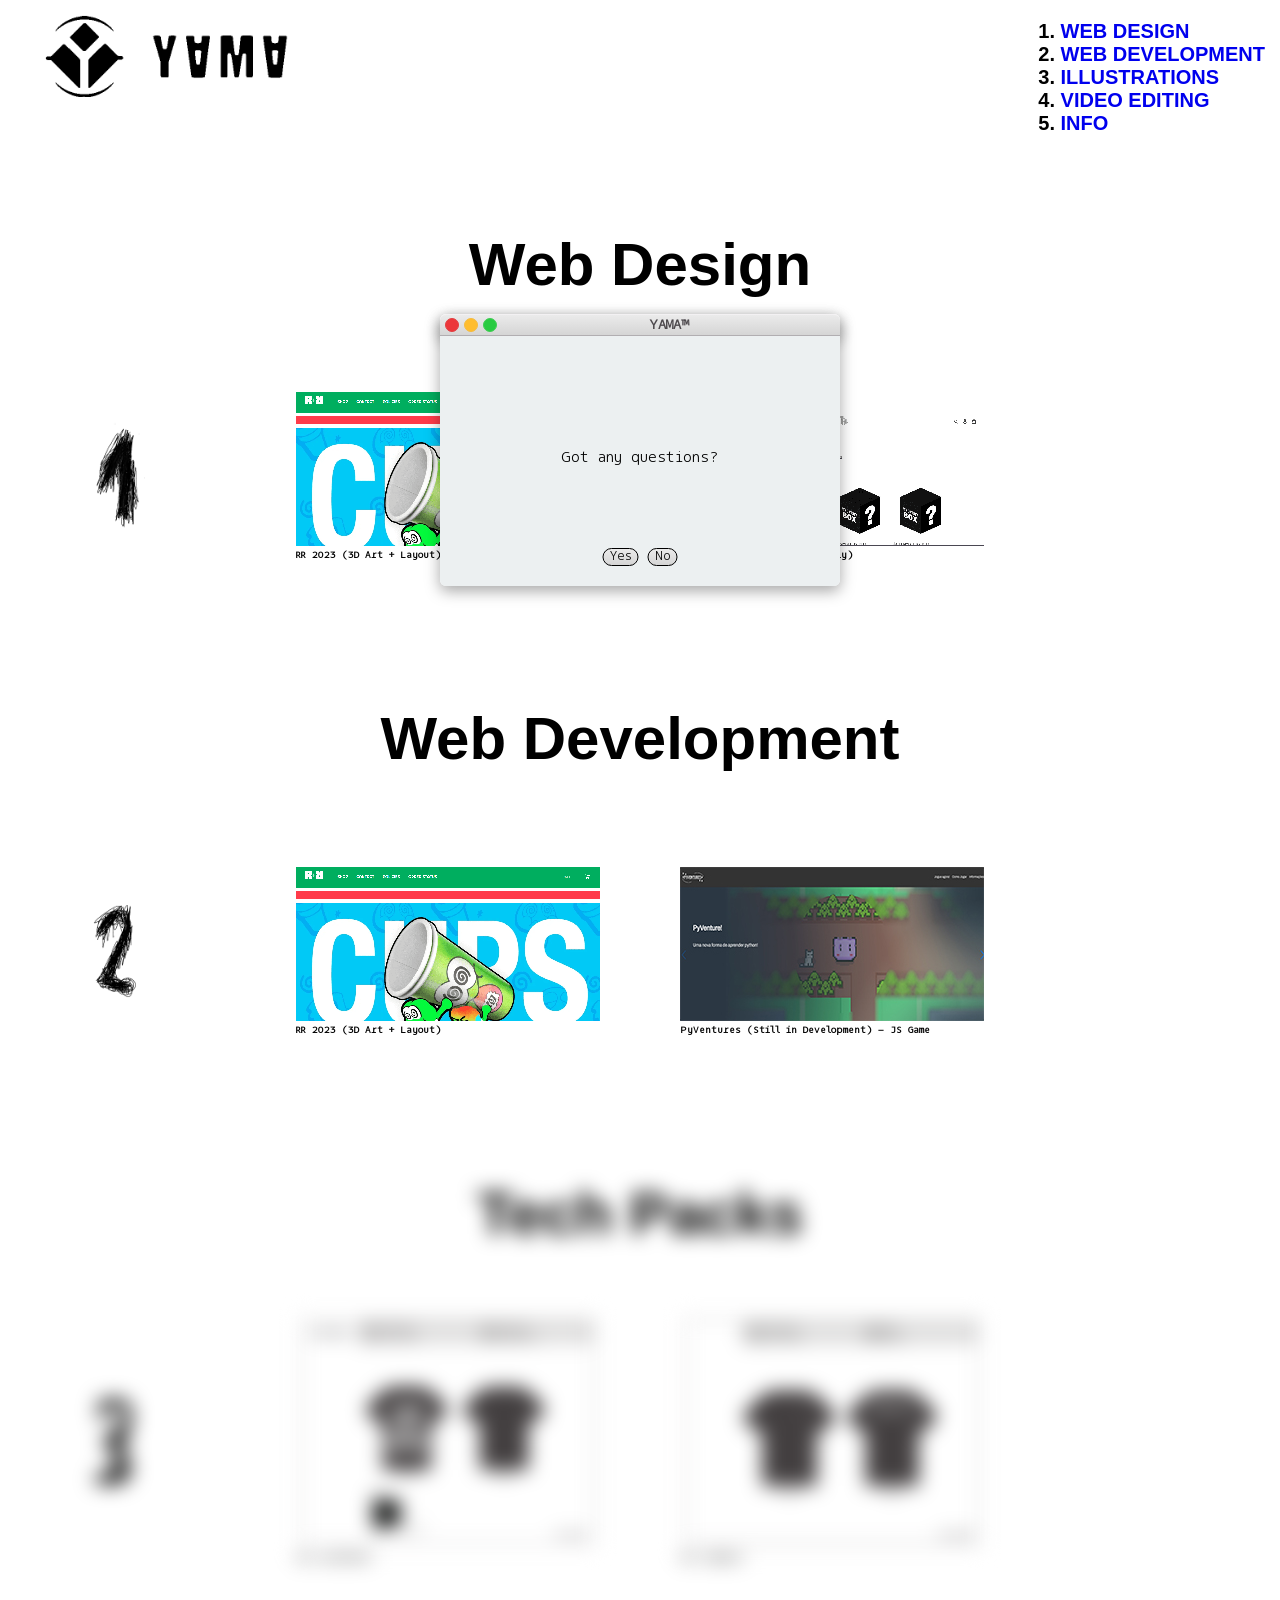
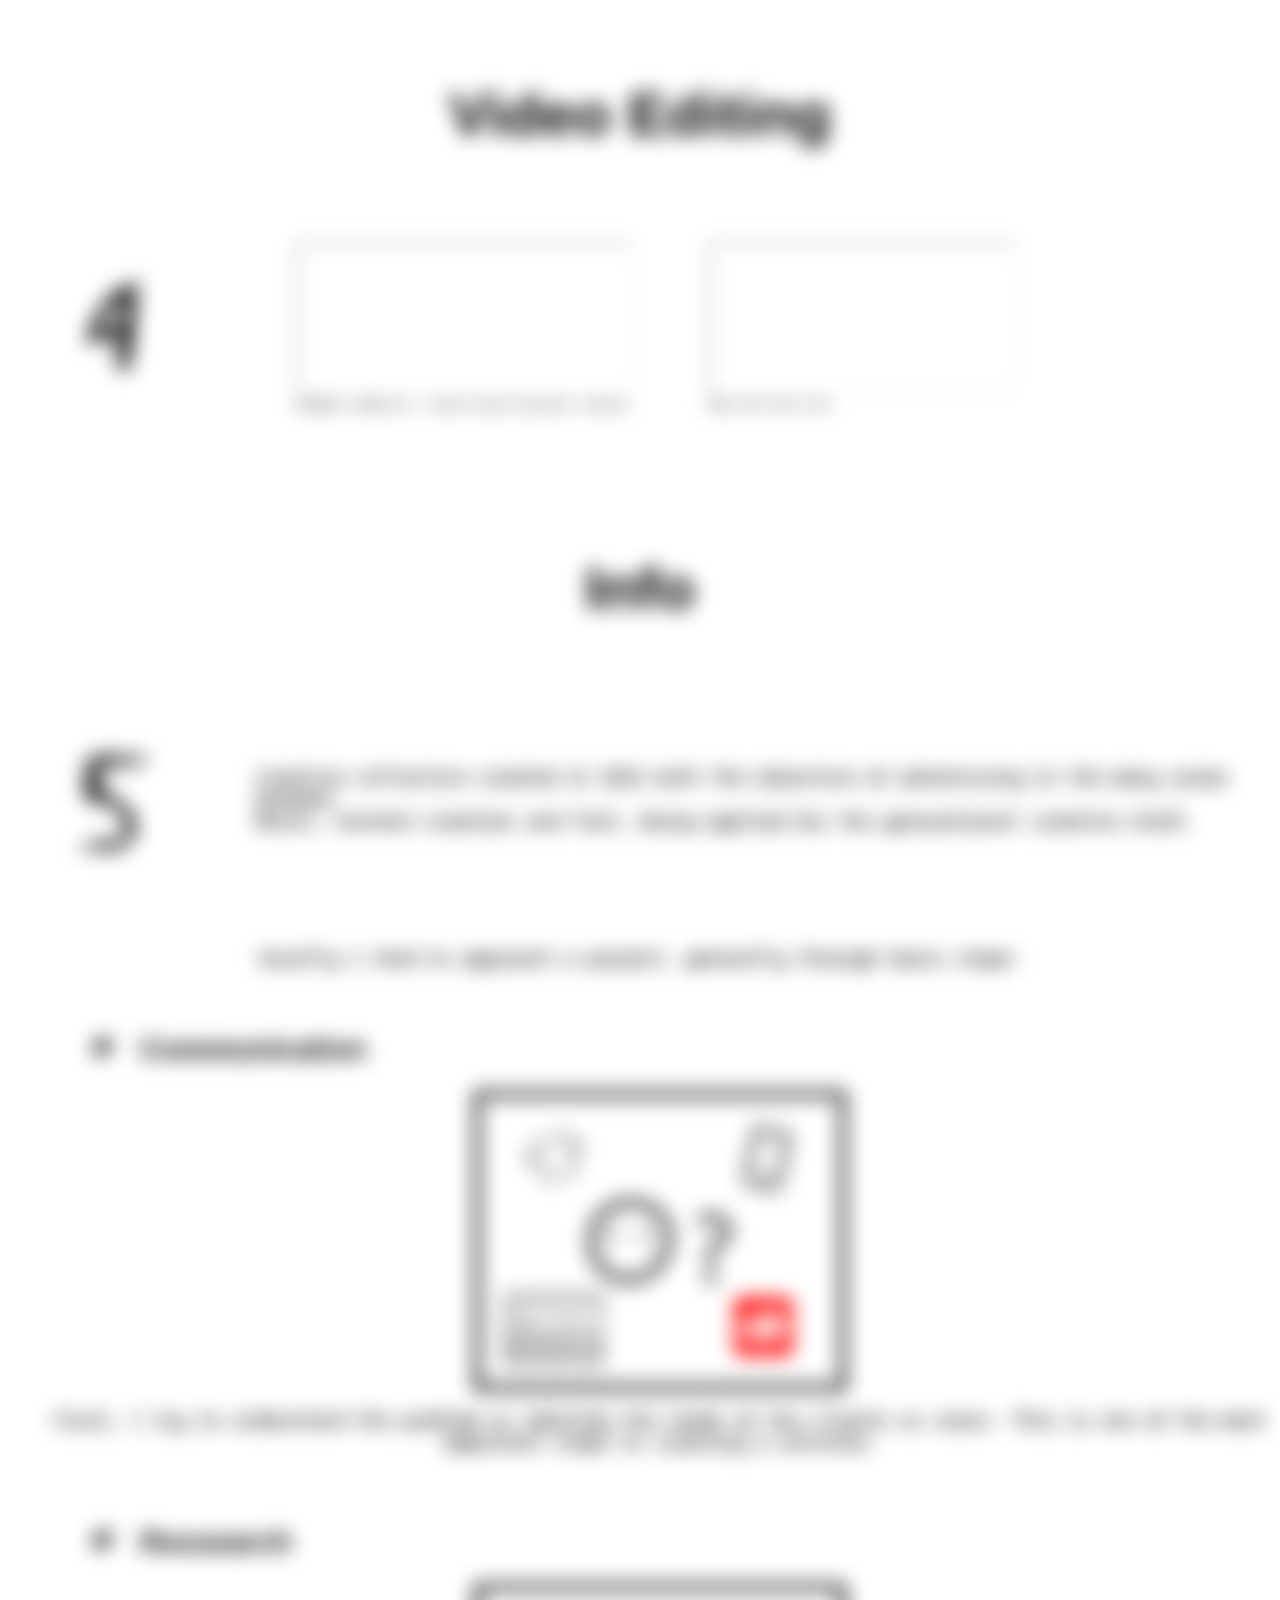
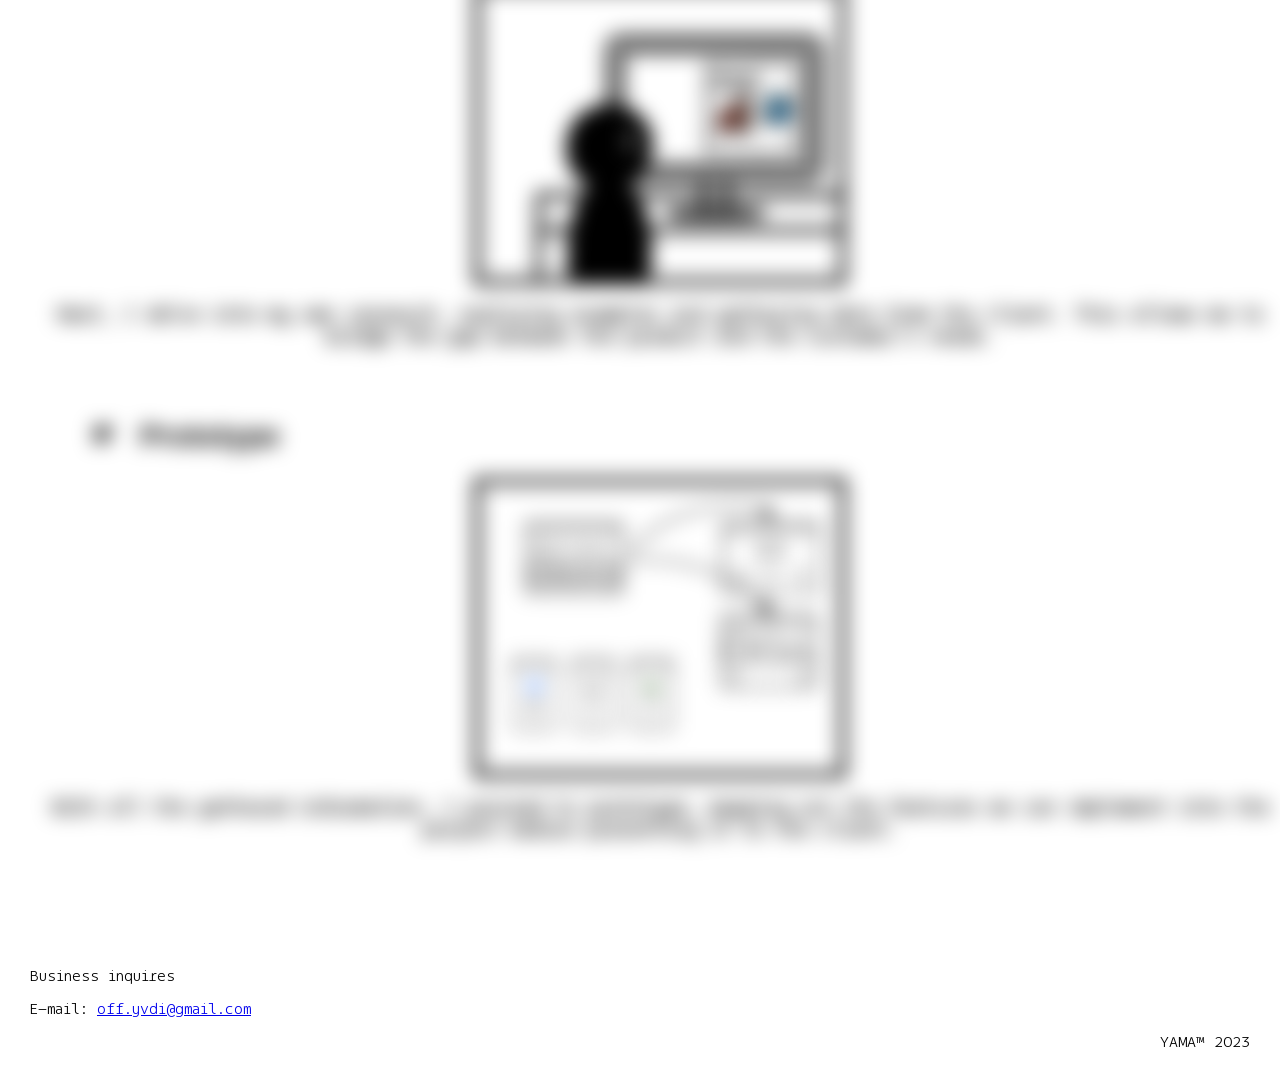
==== index.html @ f7debda3 "modified:   index.html" ====
<!DOCTYPE html>
<html lang="en">

<head>

    <meta charset="UTF-8">
    <meta name="viewport" content="width=device-width, initial-scale=1.0">
    <meta http-equiv="Content-Type" content="text/html; charset=utf-8">
    <title>YAMA™</title>
    <link rel="stylesheet" href="assets/css/style.css">
    <link rel="icon" href="assets/img/General/" type="image/x-icon">

</head>

<body>

    <header>
        <div>
            <img class="logo" src="assets/img/General/logo.png" alt="log">
        </div>

        <div class="list">
            <ol>
                <li>
                    <a href="#one" style="text-decoration: none">WEB DESIGN</a>
                </li>
                <li>
                    <a href="#two" style="text-decoration: none">WEB DEVELOPMENT</a>
                </li>
                <li>
                    <a href="#three" style="text-decoration: none">ILLUSTRATIONS</a>
                </li>
                <li>
                    <a href="#four" style="text-decoration: none">VIDEO EDITING</a>
                </li>
                <li>
                    <a href="#five" style="text-decoration: none">INFO</a>
                </li>
            </ol>
        </div>

    </header>

    <main>

        <!--Main Window-->
        <div id="windowFrame">
            <div class="title-bar">
                <div class="dots">
                    <button id="red"><span class="showProp">x</span></button>
                    <button id="yellow"><span class="showProp">-</span></button>
                    <button id="green"><span class="showProp">+</span></button>
                </div>
                <a class="text-bar">YAMA™</a>
            </div>

            <div class="windowBody">
                <a class="message">Got any questions?</a>
                <div class="positionBtn">
                    <button id="acceptBtn"><a>Yes</a></button>
                    <button id="rejectBtn"><a>No</a></button>
                </div>
            </div>
        </div>

        <!--Hidden window-->
        <div id="info" class="hidden">
            <div class="content">
                <div class="title-bar">
                    <a class="text-bar">YAMA™</a>
                    <div class="dotshide">
                        <button id="redhide"><span class="showPropHi">x</span></button>
                        <button id="yellowhide"><span class="showPropHi">-</span></button>
                        <button id="greenhide"><span class="showPropHi">+</span></button>
                    </div>
                </div>
                
                <div class="infoBody">
                    <form id="contractForm" action="https://formsubmit.co/d427509d7cf8d7d3807e2f7c91febdd5" method="POST">
                        <h3> Set up your message</h3>
                    <div class="formposition">
                        <input type="text" id="name" name="name" placeholder="Your Name" required><br>
                    </div>
                    <div class="formposition">
                        <input type="text" id="e-mail" name="e-mail" placeholder="Your E-mail" required><br>
                    </div>
                    <div class="formposition">
                        <textarea type="text" id="message" name="message" rows="3" cols="20" max-length="50" placeholder="Your Message" required></textarea><br>
                    </div>
                        <button class="subBtn">Send</button>
                    </form>
                </div>
            </div>

        </div>

        <!--1. web Design-->

        <section class="hide" id="one">


            <h1>Web Design</h1>
            <div class="images">
                <img src="assets/img/General/one.png" alt="one" class="contImg" width="20%">
                <figure>
                    <img src="assets/img/Webdsgn/RR2023.png " alt="RR2023" width="100%">
                    <figcaption> RR 2023 (3D Art + Layout) </figcaption>
                </figure>
                <figure>
                    <img src="assets/img/Webdsgn/midnightrituals.png" alt="awge2023" width="100%">
                    <figcaption> Midnight Rituals (3D Art Only) </figcaption>
                </figure>
            </div>
            

        </section>

        <!--2. Web Development-->

        <section class="hide" id="two">


            <h1>Web Development</h1>
            <div class="images">
                <img src="assets/img/General/two.png" alt="two" class="contImg" width="20%">
                <figure>
                    <img src="assets/img/Webdsgn/RR2023.png" alt="RR2023" width="100%">
                    <figcaption> RR 2023 (3D Art + Layout) </figcaption>
                </figure>
                <figure>
                    <img src="assets/img/WebDev/PyVentures.jpg" alt="PyVentures" width="100%">
                    <figcaption> PyVentures (Still in Development) - JS Game</figcaption>
                </figure>
            </div>

        </section>


        <!--3. Tech Packs-->

        <section class="hide" id="three">


            <h1>Tech Packs</h1>
            <div class="images">
                <img src="assets/img/General/three.png" alt="three" class="contImg" width="20%">
                <figure>
                    <img src="assets/img/Tech Packs/IDTRSTHMNS.jpg" alt="???" width="100%">
                    <figcaption> For LostChild </figcaption>
                </figure>
                <figure>
                    <img src="assets/img/Tech Packs/sample-shirt-2.jpg" alt="???" width="100%">
                    <figcaption> For Luminus </figcaption>
                </figure>
            </div>

        </section>

        <!--4. Video Editing-->

        <section class="hide" id="four">

    
            <h1>Video Editing</h1>
            <div class="images">
                <img src="assets/img/General/four.png" alt="four" class="contImg" width="20%">
                <figure>
                    <iframe width="100%"
                        src="https://youtube.com/embed/hnQKFT5mwRQ?si=Cc3oGu4B6lzt9UwR?mute=1"></iframe>
                    <figcaption> BABYDREE & RODFELLAZ - Studio Session (Recorded + Edited) </figcaption>
                </figure>
                <figure>
                    <iframe width="100%"
                        src="https://youtube.com/embed/cYq0vJFuy4U?si=PB5DtGF36cGsupxS?mute=1"></iframe>
                    <figcaption> AWGE STYLE Edit (VFX)</figcaption>
                </figure>
            </div>

        </section>

        <!--5. Info-->

        <section class="hide" id="five">

            <h1>Info</h1>
            <div class="images">
                <img src="assets/img/General/five.png" alt="five" class="contImg" width="20%">
                <p class="info"> Creative collective created in 2022 with the objective of adventuring in the many areas
                    between
                    <br>Music, Content Creation and Tech, being applied for the generational creative shift.
                </p>
            </div>

            <p class="p-text" font-size="20px"> Usually i tend to approach a project, generally through basic steps: </p>
            <ul>
                <li>
                    <h2>Communication</h2>
                    <div>
                        <img src="assets/img/steps/first-window.svg" width="30%"></img>
                    </div>
                    <p class="p-text">First, I try to understand the problem or identify the needs of the clients or users. 
                        This is one of the most important steps in creating a solution.
                    </p>
                </li>
    
                <li>
                    <h2>Ressearch</h2>
                    <div>
                        <img src="assets/img/steps/second-window.svg" width="30%"></img>
                    </div>
                    <p class="p-text">Next, I delve into my own research, exploring examples and gathering data from the client. 
                        This allows me to bridge the gap between the product and the customer's needs.
                    </p>
                </li>
               
                <li>
                    <h2>Prototype</h2>
                    <div>
                        <img src="assets/img/steps/third-window.svg" width="30%"></img>
                    </div>
                    <p class="p-text">With all the gathered information, 
                        I proceed to prototype, mapping out the features we can implement into the project before presenting it to the client.
                    </p>
                </li>
            </ul>

        </section>

    </main>

    <footer>

        <div class="business">
            <p> Business inquires</p>
            <p> E-mail: <a href="mailto:off.yvdi@gmail.com">off.yvdi@gmail.com</a> </p>
        </div>
        <p class="tm"> YAMA™ 2023 </p>

    </footer>

    <script src="assets/js/mainwinfunctions.js"></script>
    <script src="assets/js/hiddenwindow.js"></script>
    <script src="assets/js/scroll.js"></script>

</body>



</html>
---- assets/css/style.css ----
@font-face {
    font-family: Bale Mono;
    src: url('/assets/Fonts/BaleMono-Light.ttf');
    font-style: normal;
}

@keyframes moveWindow {
    0% {
        transform: translate(-50%, -50%) translateX(10px);
    }

    25% {
        transform: translate(-50%, -50%) translateY(10px);
    }

    50% {
        transform: translate(-50%, -50%) translateX(-10px);
    }

    75% {
        transform: translate(-50%, -50%) translateY(-10px);
    }

    100% {
        transform: translate(-50%, -50%) translateX(10px);
    }
}

@media (max-width: 480px) {
    header {
        font-size: 10px;
    }
    main {
        font-size: 10px;
    }

    footer {
        font-size: 10px;
    }
}

body {
    
    aspect-ratio: 16/9;
    margin: 0;
    padding: 0;
    
}

/* Header*/

header {
    height: 20vh;
    width: 100%;
    background-color: #fff;
    position: sticky;
    top: 0;
    z-index: 1;
    display: flex;
    flex-direction: row;

}


.logo {

    display: left;
    width: 40%;
    padding-top: 15px;
    padding-left: 15px;

}

.list {
    position: absolute;
    right: 0px;
    padding-right: 15px;
    font-family: Arial, Helvetica, sans-serif;
    font-size: 20px;
    font-weight: bold;

}

/* main */

main {

    width: 100%;
    background-color: white;

}

    
/* Main Window*/

#windowFrame {

    width: 400px;
    font-family: Bale Mono;
    position: absolute;
    left: 50%;
    top: 50%;
    transform: translate(-50%, -50%);
    animation: moveWindow 4s linear infinite;
    box-shadow: rgba(0, 0, 0, 0.35) 0px 5px 15px;
    border-radius: 6px;
    z-index: 2;

}

.text-bar {

    font-weight: bold;
}

.title-bar {
    background: -webkit-linear-gradient(top, #ebebeb, #d5d5d5);
    color: #4d494d;
    font-size: 11pt;
    line-height: 20px;
    text-align: center;
    width: 100%;
    height: 20px;
    border-top: 1px solid #f3f1f3;
    border-bottom: 1px solid #b1aeb1;
    border-top-left-radius: 6px;
    border-top-right-radius: 6px;
    cursor: default;
    box-shadow: rgba(0, 0, 0, 0.35) 0px 5px 15px;
}

.dots:hover .showProp {
    color: black;
}

.dots {
    display: flex;
    justify-content: center;
    gap: 5px;
    padding-left: 5px;
    padding-top: 3px;
    float: left;
    line-height: 0px;

}

.showProp {

    color: transparent;
    transition: color 0.2s;

}

#red {


    background: #ec363a;
    font-size: 8pt;
    width: 14px;
    height: 14px;
    border: 1px solid #e33e41;
    border-radius: 50%;
    display: flex;
    align-items: center;
    justify-content: center;
    cursor: pointer;

}

#yellow {


    background: #ffbd2e;
    font-size: 8pt;
    width: 14px;
    height: 14px;
    border: 1px solid #f5bc40;
    border-radius: 50%;
    display: flex;
    align-items: center;
    justify-content: center;
    cursor: pointer;

}

#green {

    background: #28cb41;
    font-size: 8pt;
    width: 14px;
    height: 14px;
    border: 1px solid #3ecd53;
    border-radius: 50%;
    display: flex;
    align-items: center;
    justify-content: center;
    cursor: pointer;

}

.windowBody {

    background: #ecf0f1;
    color: #000;
    height: 250px;
    align-content: center;
    border-bottom-left-radius: 6px;
    border-bottom-right-radius: 6px;

}

.message {
    position: absolute;
    top: 50%;
    left: 50%;
    transform: translate(-50%);

}

.positionBtn {

    position: absolute;
    bottom: 0;
    left: 50%;
    transform: translateX(-50%);
    padding-bottom: 20px;
}

#acceptBtn {

    border: 1px solid black;
    font-family: Bale Mono;
    background: -webkit-linear-gradient(top, #ebebeb, #d5d5d5);
    border-radius: 16px;
    cursor: pointer;

}

#rejectBtn {

    border: 1px solid black;
    font-family: Bale Mono;
    background: -webkit-linear-gradient(top, #ebebeb, #d5d5d5);
    border-radius: 16px;
    cursor: pointer;

}

/*hiddenwindow*/

#info {

    width: 300px;
    font-family: Bale Mono;
    position: absolute;
    left: 50%;
    top: 50%;
    transform: translate(-50%, -50%);
    animation: moveWindow 4s linear infinite;
    box-shadow: rgba(0, 0, 0, 0.35) 0px 5px 15px;
    border-radius: 6px;
    transform: translate(-50%, -50%);
    animation: fadeInOut 0.3s;
    opacity: 1;
    z-index: 3;

}

.infoBody {

    background: #ecf0f1;
    color: #000;
    width: 100%;
    height: 250px;
    text-align: center;
    align-content: center;
    padding-top: 30px;
    border-bottom-left-radius: 6px;
    border-bottom-right-radius: 6px;

}

.dotshide:hover .showPropHi {
    color: black;
}

.dotshide {

    display: flex;
    justify-content: center;
    gap: 5px;
    padding-left: 5px;
    padding-top: 3px;
    float: left;
    line-height: 0px;

}

.showPropHi {

    color: transparent;
    transition: color 0.2s;

}

#redhide {


    background: #ec363a;
    font-size: 8pt;
    width: 14px;
    height: 14px;
    border: 1px solid #e33e41;
    border-radius: 50%;
    display: flex;
    align-items: center;
    justify-content: center;
    cursor: pointer;

}

#yellowhide {


    background: #ffbd2e;
    font-size: 8pt;
    width: 14px;
    height: 14px;
    border: 1px solid #f5bc40;
    border-radius: 50%;
    display: flex;
    align-items: center;
    justify-content: center;
    cursor: pointer;

}

#greenhide {

    background: #28cb41;
    font-size: 8pt;
    width: 14px;
    height: 14px;
    border: 1px solid #3ecd53;
    border-radius: 50%;
    display: flex;
    align-items: center;
    justify-content: center;
    cursor: pointer;

}

.hidden {
    display: none;
}

.content {
    text-align: center;
    opacity: 1;
    animation: fadeInOut 0.3s;
}

@keyframes fadeInOut {
    from {
        opacity: 0;
    }

    to {
        opacity: 1;
    }
}

/* form */

input{
    
    font-family: Bale Mono;
    font-size: 14px;
    border-radius: 4px;
    border-color: #9e999e;; 
    margin-top: 5px;

}

textarea{
    
    font-family: Bale Mono;
    font-size: 14px;
    border-radius: 4px;
    border-color: #9e999e;
    margin-top: 5px;

}


.subBtn{
    
    position: inherit;
    margin-top: 20px;
    border: 1px solid black;
    font-family: Bale Mono;
    background: -webkit-linear-gradient(top, #ebebeb, #d5d5d5);
    border-radius: 16px;
    cursor: pointer;

}


/*Page Content (scroll)*/

section {

    display: flex;
    flex-direction: column;
    min-height: 40vh;
    width: auto;
    padding-bottom: 50px;
    
}

figcaption {
    font-family: Bale Mono;
    font-weight: bold;
    font-size: 10px;
}

h1 {

    font-family: Arial, Helvetica, sans-serif;
    text-align: center;
    font-size: 60px;

}

h2{
    margin-left: 50px;
    font-family: Arial, Helvetica, sans-serif;
    font-size: 30px;
    display: flex;

}

section .p-text{
    position: inherit;
    font-family: Bale Mono;
    font-weight: bold;
    text-align: center;
    font-size: 20px;
 }

 
ul {
    list-style: none;
    
}

ul li{
    padding-bottom: 25px;
}

ul li h2{
    position: relative;
    padding: 0px 50px;
}

ul li h2::before{
    position: absolute;
    top: 0; 
    left: 0;
    content: url('/assets/img/General/bullet.svg'); 
    display: inline-block;
    width: 16px; 
    height: 16px;
    margin: 0px;
}

ul li div{
    display: flex;
    flex-direction: row;
    justify-content: center;

}

.images {

 
    position: relative;
    display: flex;
    flex-direction: row;
    align-items: center;
    

}

.info {

    font-family: Bale Mono;
    font-weight: bold;
    font-size: 20px;

}

.hide {

    opacity: 0;
    filter: blur(10px);
    transform: translateX(-100%);
    transition: all 1s;

}

.show {

    opacity: 1;
    filter: blur(0);
    transform: translateX(0);

}


/*footer*/

footer {

    font-family: Bale Mono;
    position: absolute;
    width: 100%;
    height: 2.5 rem;

}

.business {

    display: left;
    padding-left: 30px;

}

.tm {
    text-align: right;
    padding-right: 30px;
}
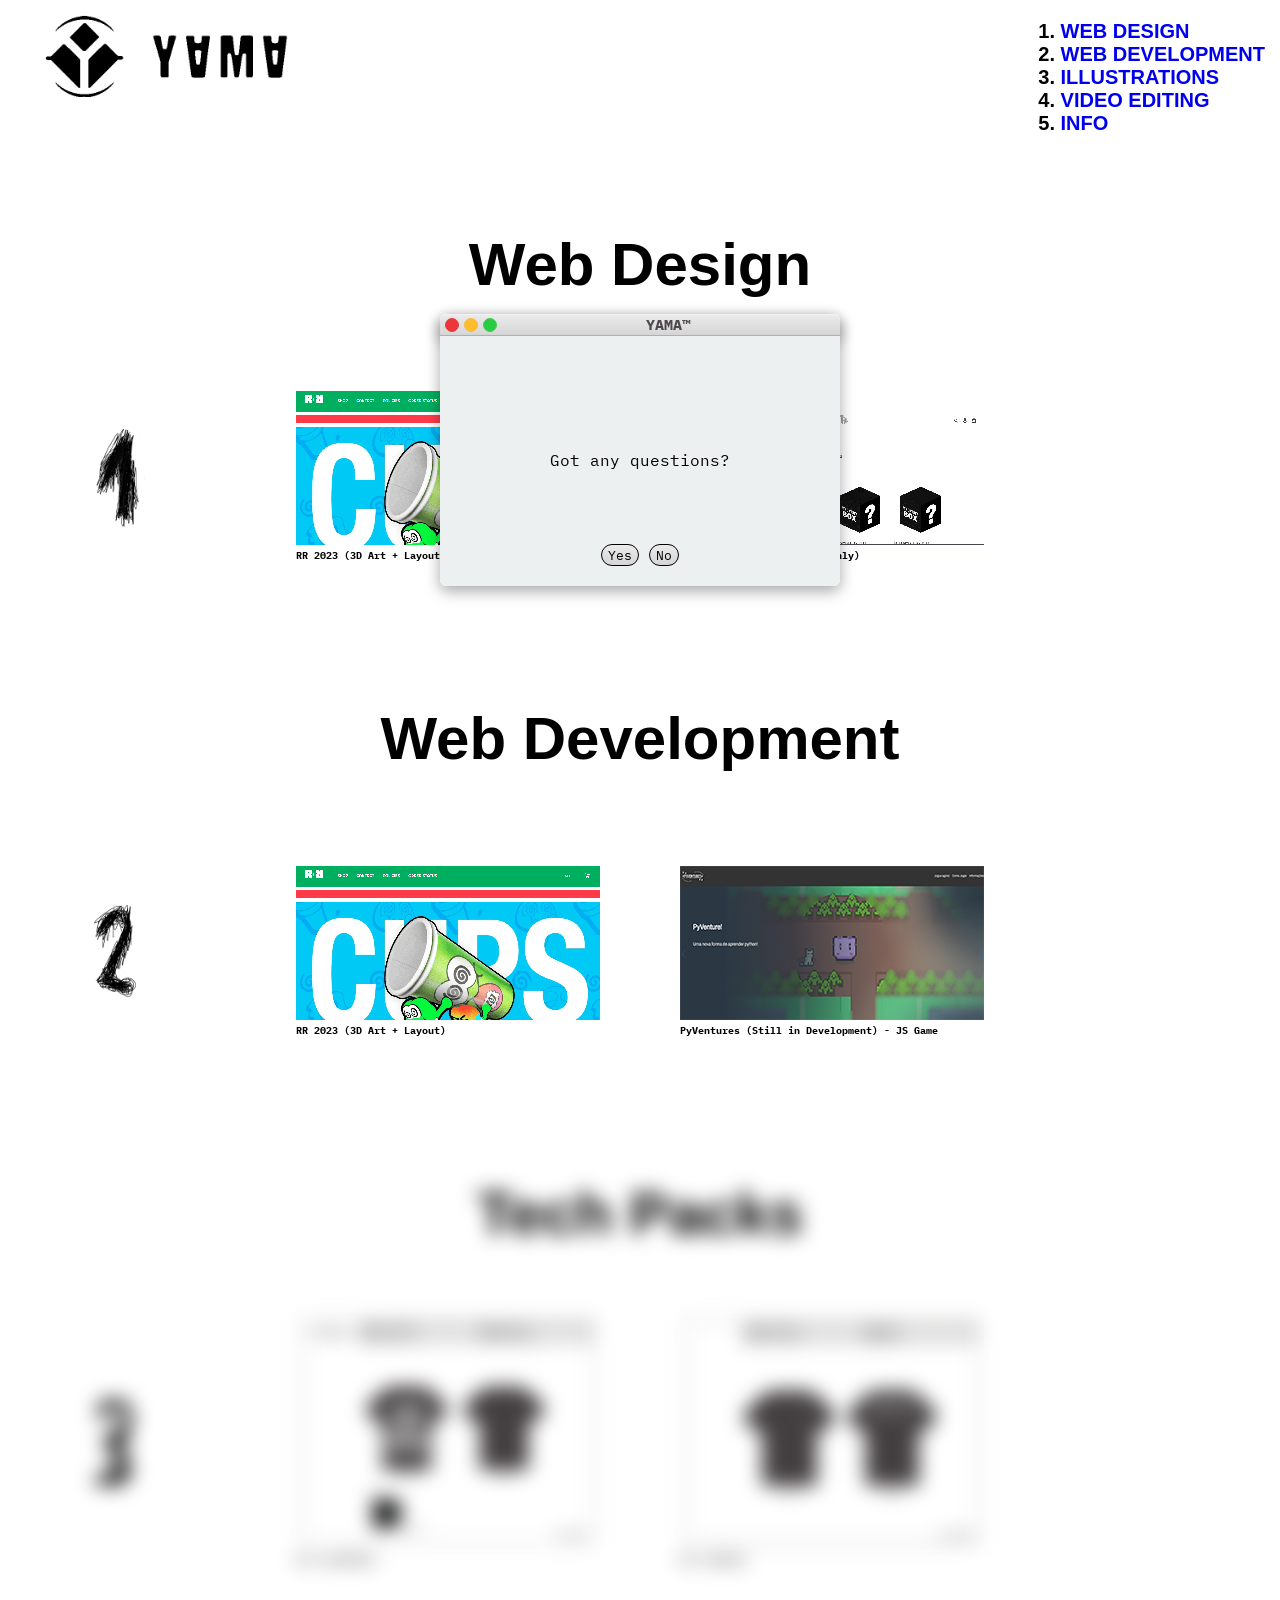
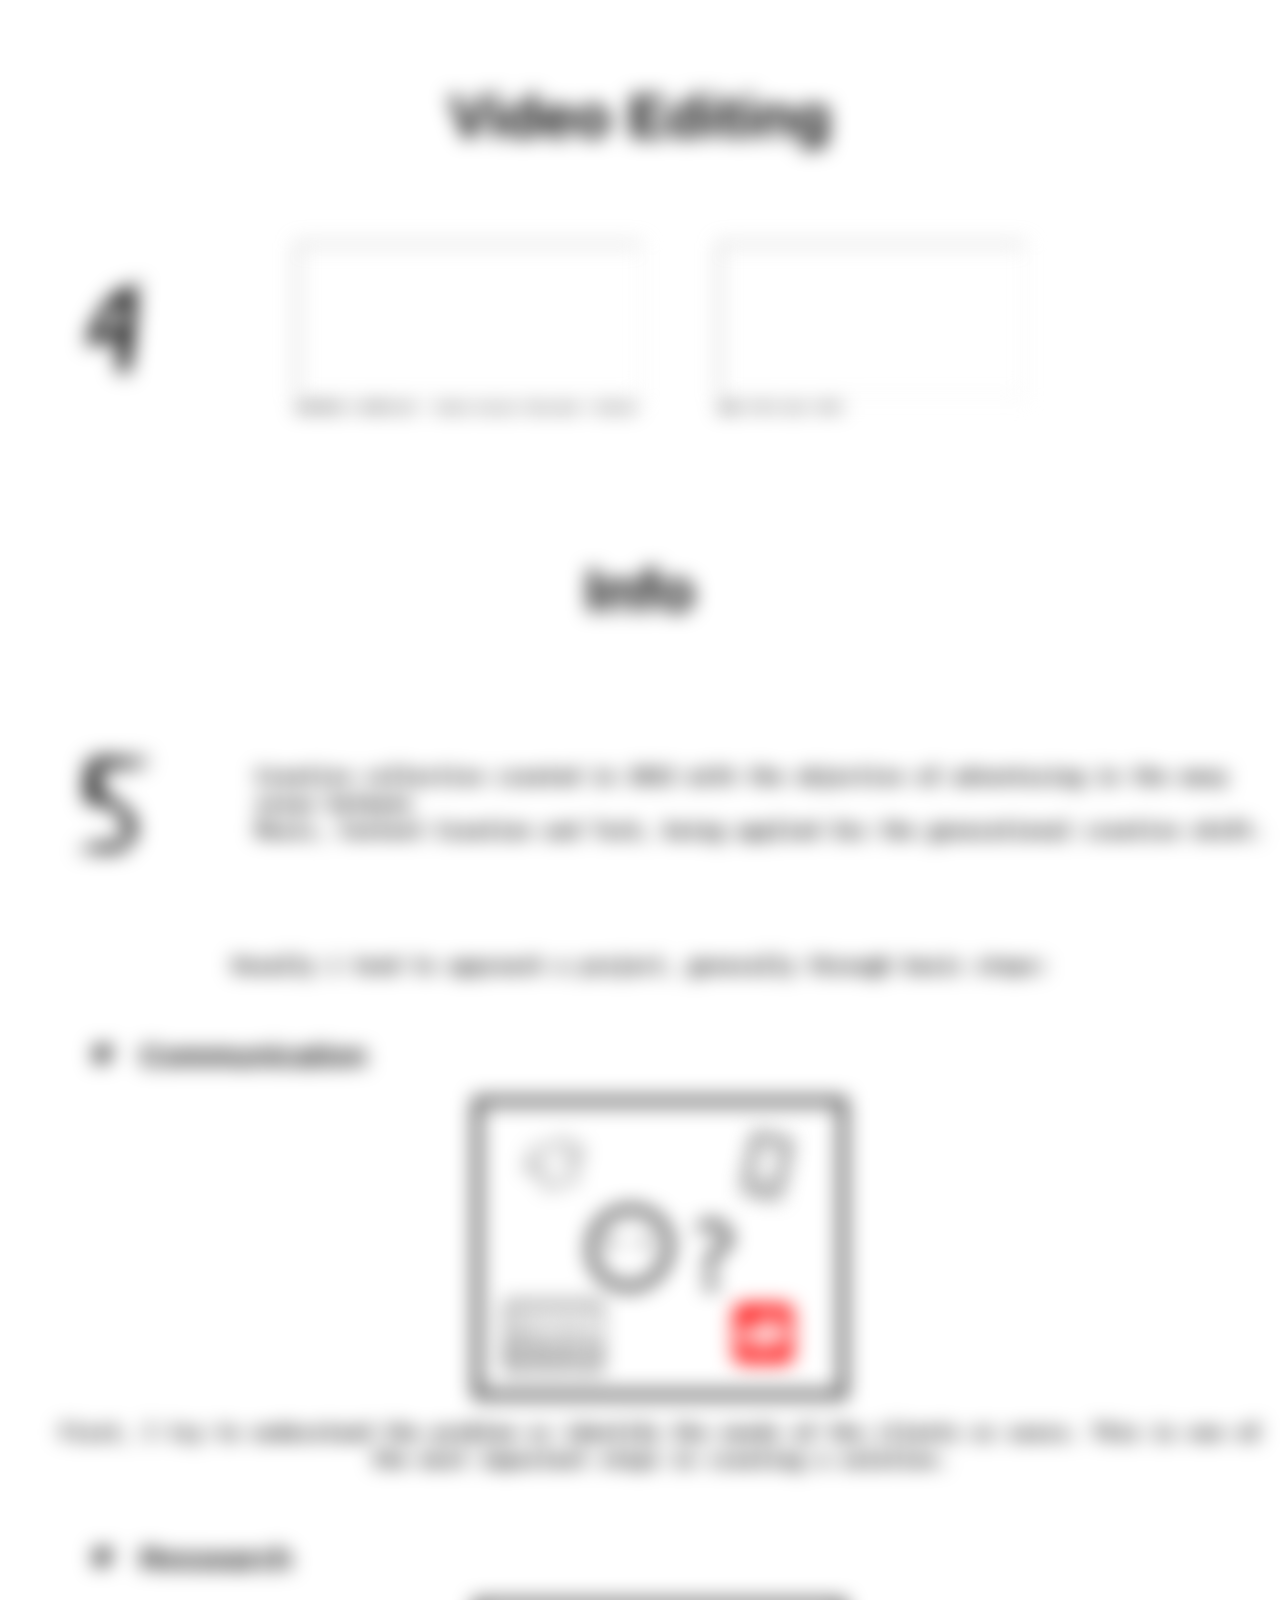
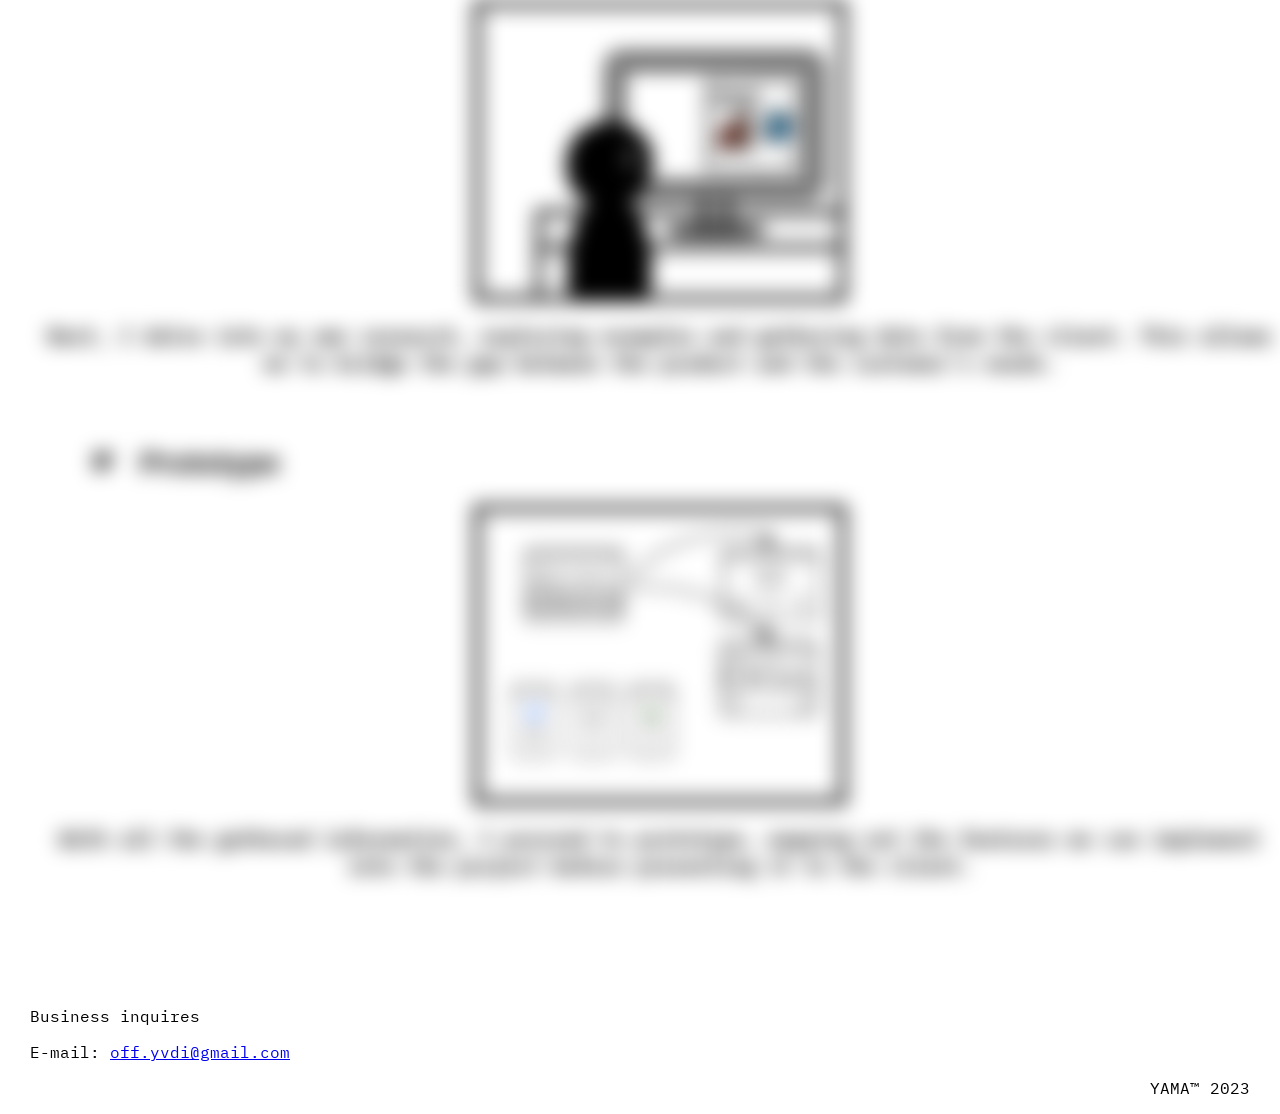
==== commit 4ab11315: "deleted:    assets/Fonts/BaleMono-Light.ttf 	modified:   assets/css/style.css 	modified:   index.htm" ====
--- a/index.html
+++ b/index.html
@@ -9,6 +9,9 @@
     <title>YAMA™</title>
     <link rel="stylesheet" href="assets/css/style.css">
     <link rel="icon" href="assets/img/General/" type="image/x-icon">
+    <link rel="preconnect" href="https://fonts.googleapis.com">
+    <link rel="preconnect" href="https://fonts.gstatic.com" crossorigin>
+    <link href="https://fonts.googleapis.com/css2?family=Archivo:wght@800&family=IBM+Plex+Mono&family=VT323&display=swap" rel="stylesheet">
 
 </head>
 
--- a/assets/css/style.css
+++ b/assets/css/style.css
@@ -1,9 +1,3 @@
-@font-face {
-    font-family: Bale Mono;
-    src: url('/assets/Fonts/BaleMono-Light.ttf');
-    font-style: normal;
-}
-
 @keyframes moveWindow {
     0% {
         transform: translate(-50%, -50%) translateX(10px);
@@ -96,7 +90,7 @@
 #windowFrame {
 
     width: 400px;
-    font-family: Bale Mono;
+    font-family: 'IBM Plex Mono', monospace;
     position: absolute;
     left: 50%;
     top: 50%;
@@ -229,7 +223,7 @@
 #acceptBtn {
 
     border: 1px solid black;
-    font-family: Bale Mono;
+    font-family: 'IBM Plex Mono', monospace;
     background: -webkit-linear-gradient(top, #ebebeb, #d5d5d5);
     border-radius: 16px;
     cursor: pointer;
@@ -239,7 +233,7 @@
 #rejectBtn {
 
     border: 1px solid black;
-    font-family: Bale Mono;
+    font-family: 'IBM Plex Mono', monospace;
     background: -webkit-linear-gradient(top, #ebebeb, #d5d5d5);
     border-radius: 16px;
     cursor: pointer;
@@ -251,7 +245,7 @@
 #info {
 
     width: 300px;
-    font-family: Bale Mono;
+    font-family: 'IBM Plex Mono', monospace;
     position: absolute;
     left: 50%;
     top: 50%;
@@ -374,7 +368,7 @@
 
 input{
     
-    font-family: Bale Mono;
+    font-family: 'IBM Plex Mono', monospace;
     font-size: 14px;
     border-radius: 4px;
     border-color: #9e999e;; 
@@ -384,7 +378,7 @@
 
 textarea{
     
-    font-family: Bale Mono;
+    font-family: 'IBM Plex Mono', monospace;
     font-size: 14px;
     border-radius: 4px;
     border-color: #9e999e;
@@ -398,7 +392,7 @@
     position: inherit;
     margin-top: 20px;
     border: 1px solid black;
-    font-family: Bale Mono;
+    font-family: 'IBM Plex Mono', monospace;
     background: -webkit-linear-gradient(top, #ebebeb, #d5d5d5);
     border-radius: 16px;
     cursor: pointer;
@@ -419,7 +413,7 @@
 }
 
 figcaption {
-    font-family: Bale Mono;
+    font-family: 'IBM Plex Mono', monospace;
     font-weight: bold;
     font-size: 10px;
 }
@@ -442,7 +436,7 @@
 
 section .p-text{
     position: inherit;
-    font-family: Bale Mono;
+    font-family: 'IBM Plex Mono', monospace;
     font-weight: bold;
     text-align: center;
     font-size: 20px;
@@ -494,7 +488,7 @@
 
 .info {
 
-    font-family: Bale Mono;
+    font-family: 'IBM Plex Mono', monospace;
     font-weight: bold;
     font-size: 20px;
 
@@ -522,7 +516,7 @@
 
 footer {
 
-    font-family: Bale Mono;
+    font-family: 'IBM Plex Mono', monospace;
     position: absolute;
     width: 100%;
     height: 2.5 rem;
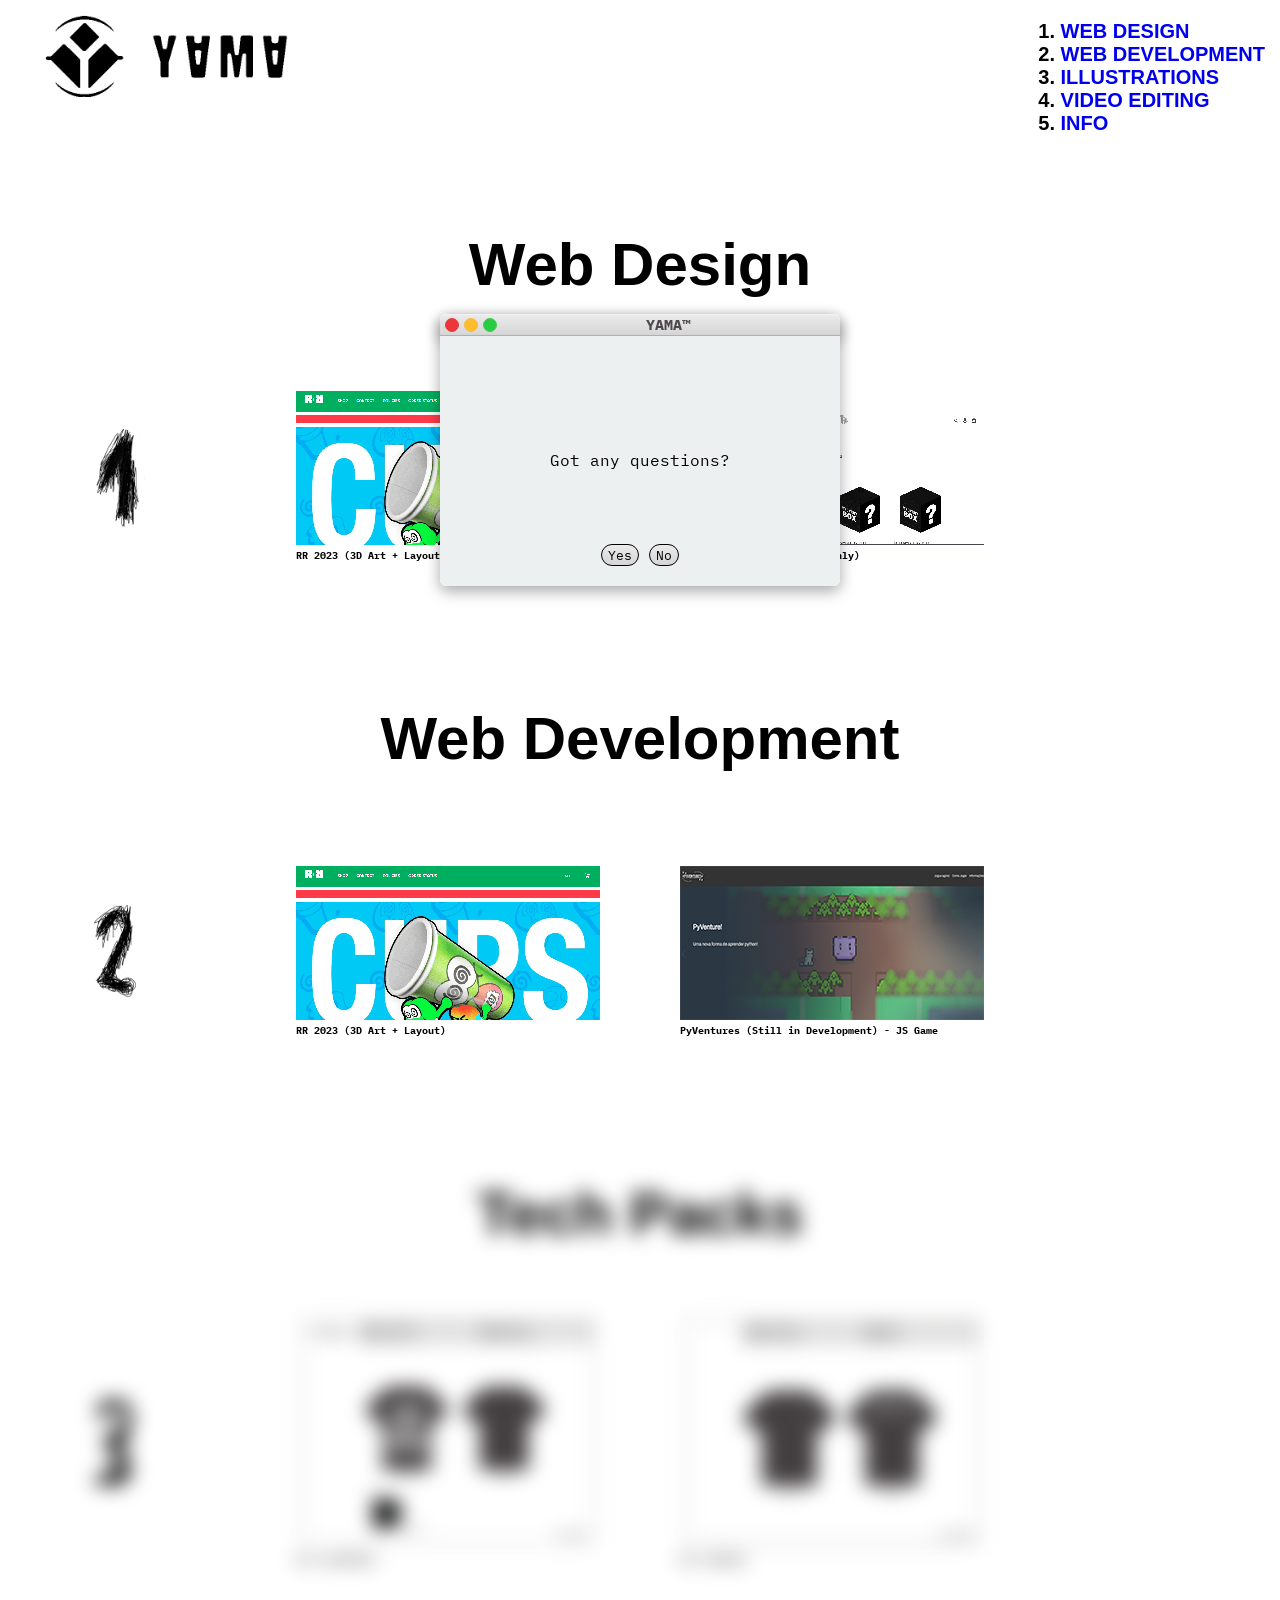
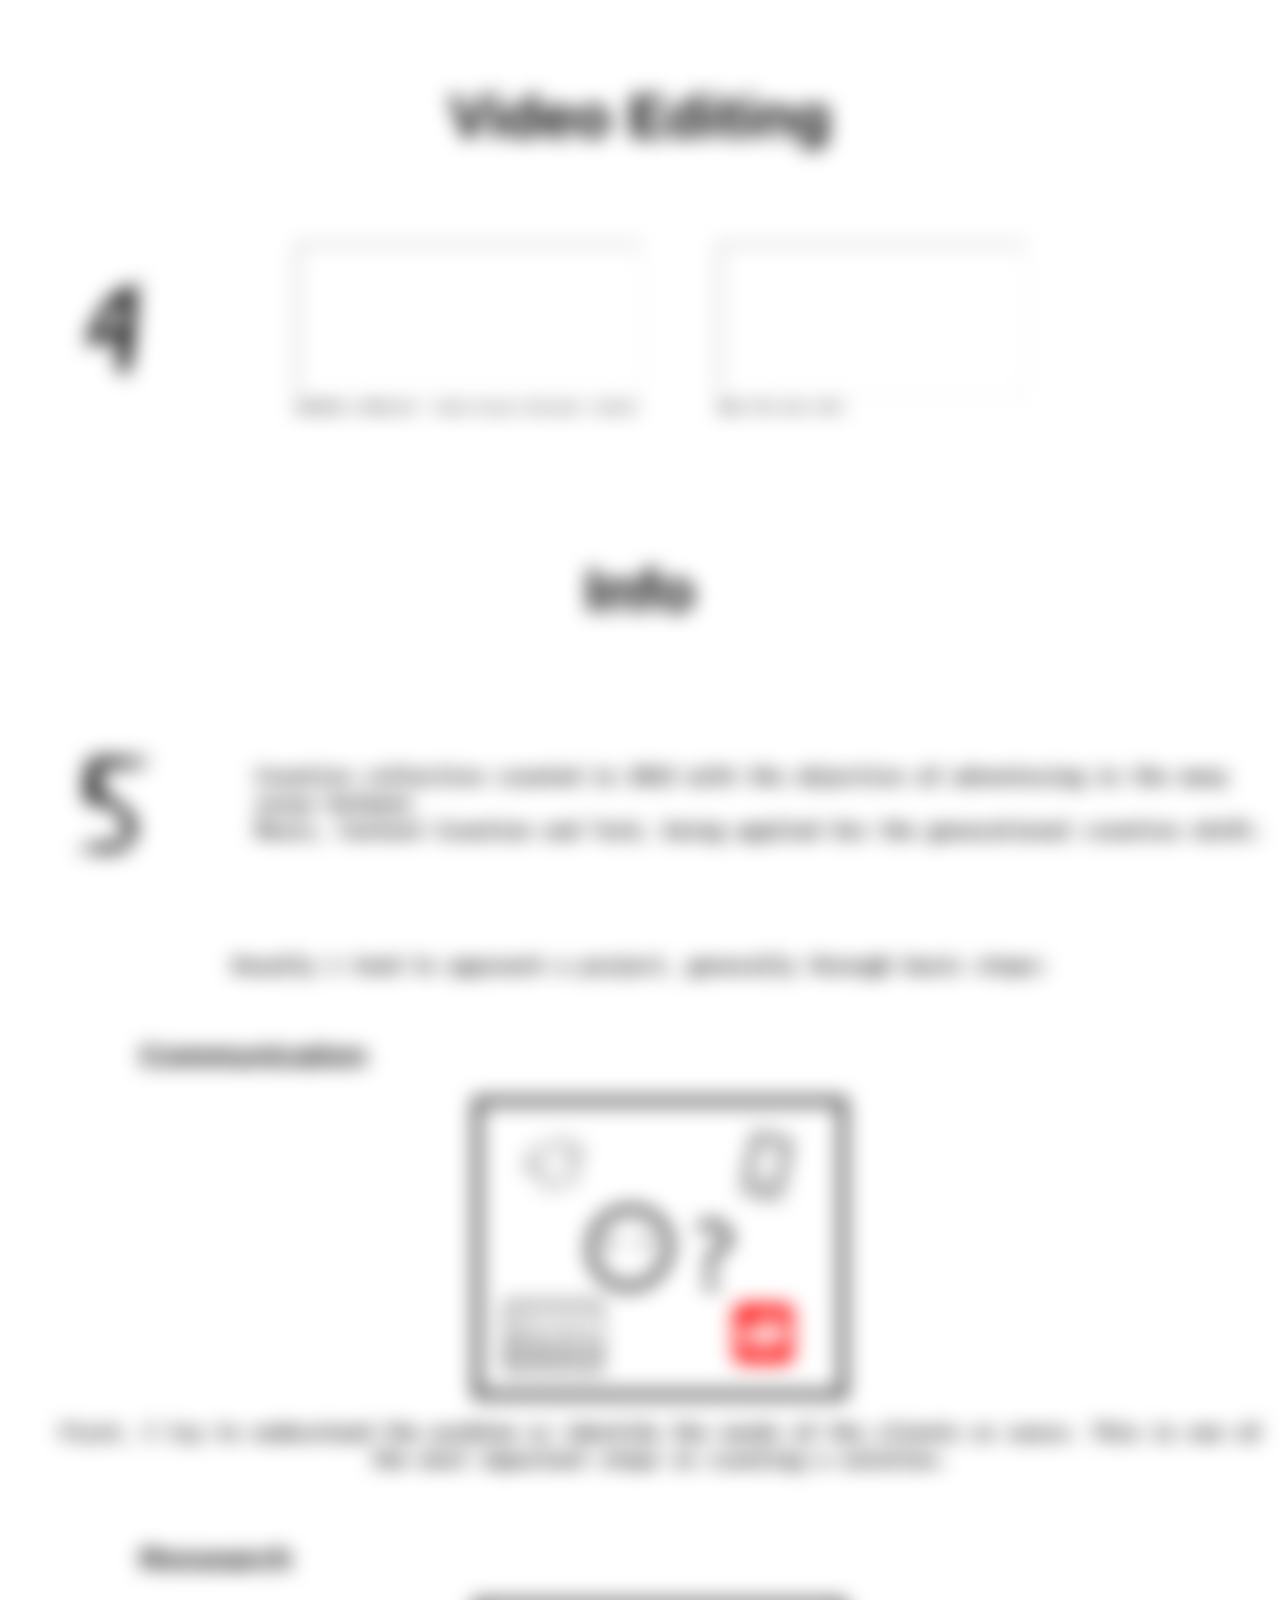
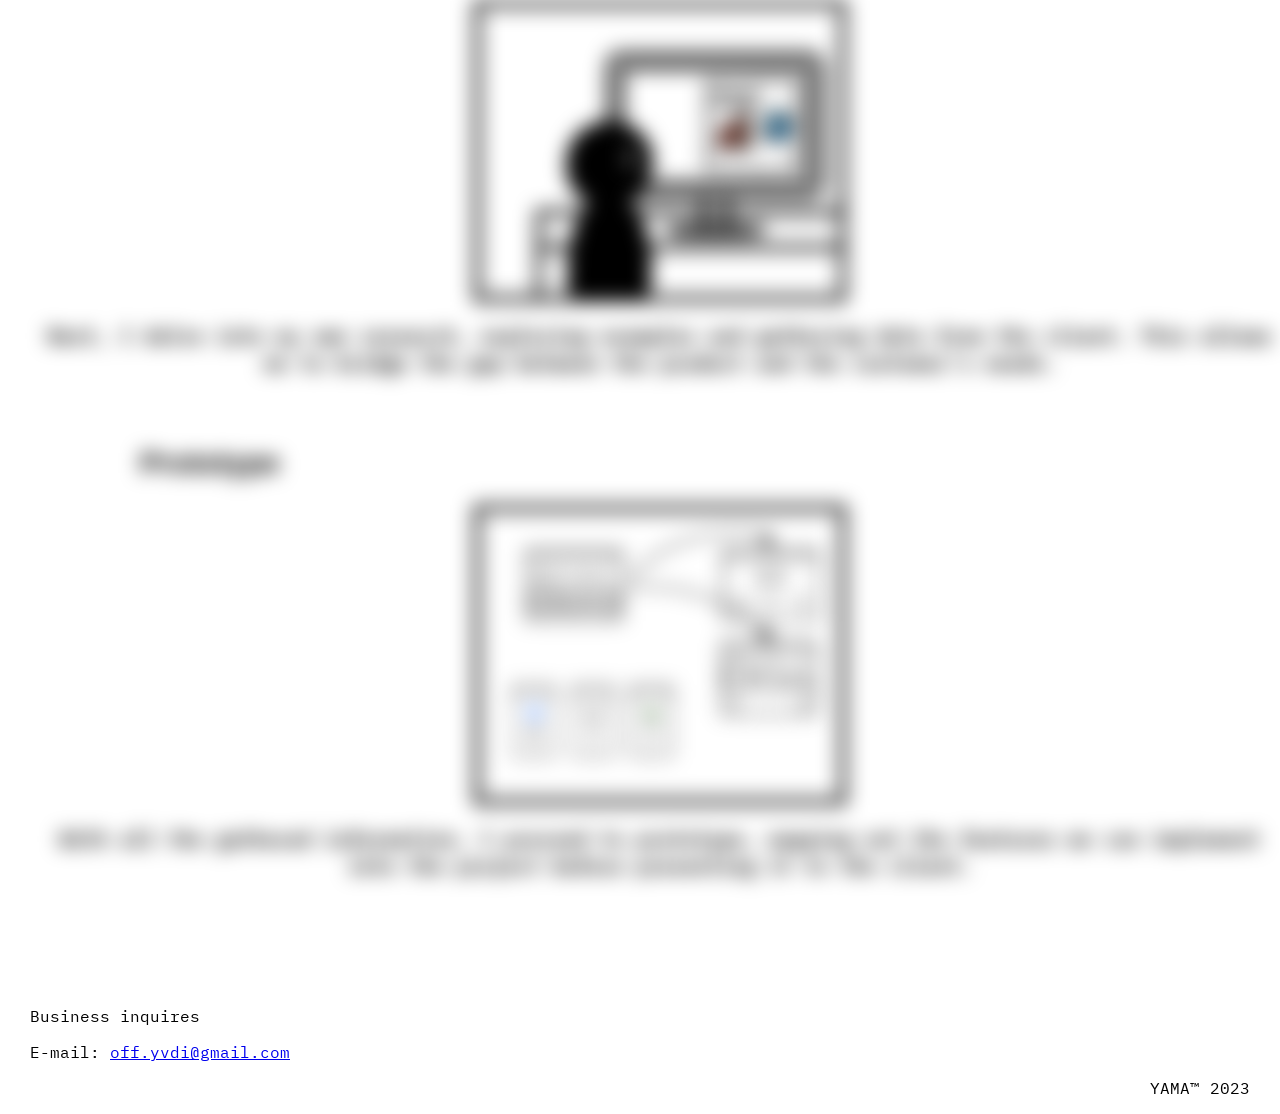
==== commit 7befcc35: "modified:   index.html" ====
--- a/index.html
+++ b/index.html
@@ -8,7 +8,8 @@
     <meta http-equiv="Content-Type" content="text/html; charset=utf-8">
     <title>YAMA™</title>
     <link rel="stylesheet" href="assets/css/style.css">
-    <link rel="icon" href="assets/img/General/" type="image/x-icon">
+    <link rel="icon" href="assets/img/General/favicon.png" type="image/x-icon">
+
     <link rel="preconnect" href="https://fonts.googleapis.com">
     <link rel="preconnect" href="https://fonts.gstatic.com" crossorigin>
     <link href="https://fonts.googleapis.com/css2?family=Archivo:wght@800&family=IBM+Plex+Mono&family=VT323&display=swap" rel="stylesheet">
--- a/assets/css/style.css
+++ b/assets/css/style.css
@@ -461,7 +461,7 @@
     position: absolute;
     top: 0; 
     left: 0;
-    content: url('/assets/img/General/bullet.svg'); 
+    content: url('assets/img/General/bullet.svg'); 
     display: inline-block;
     width: 16px; 
     height: 16px;
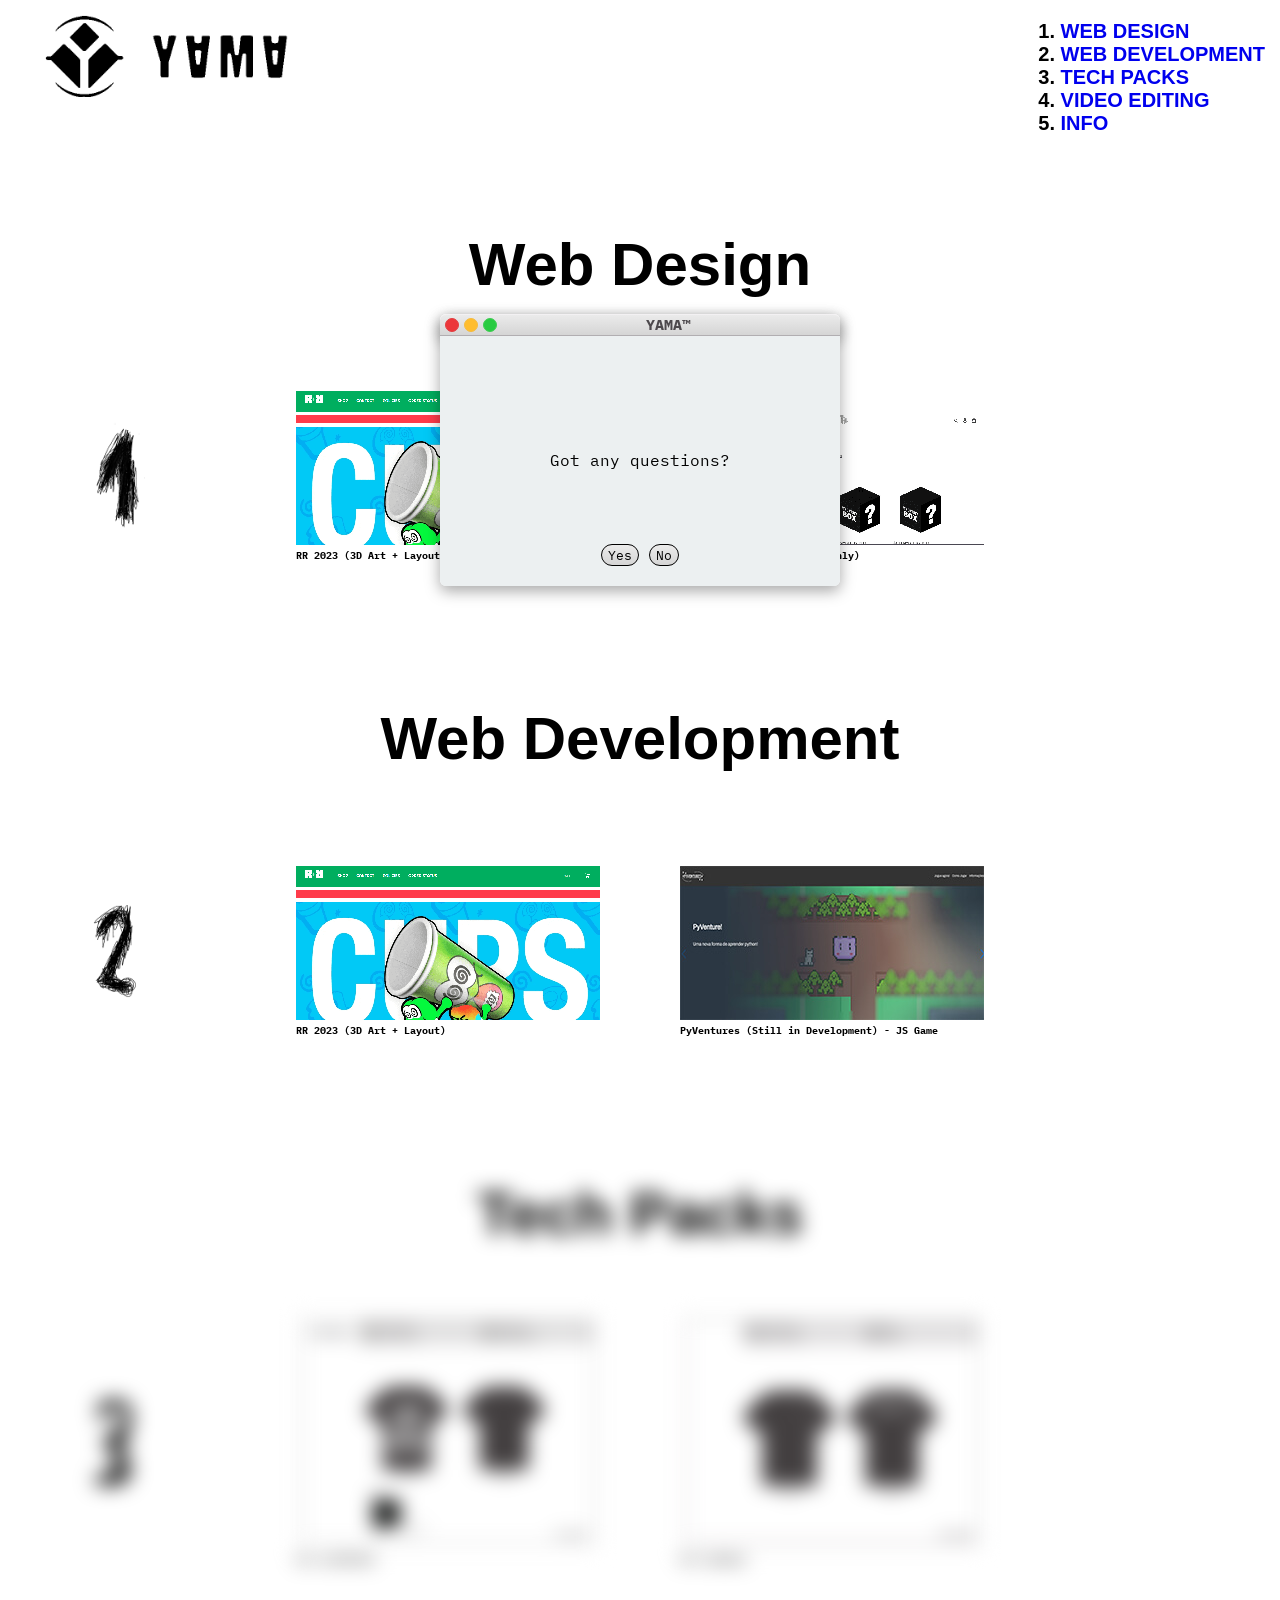
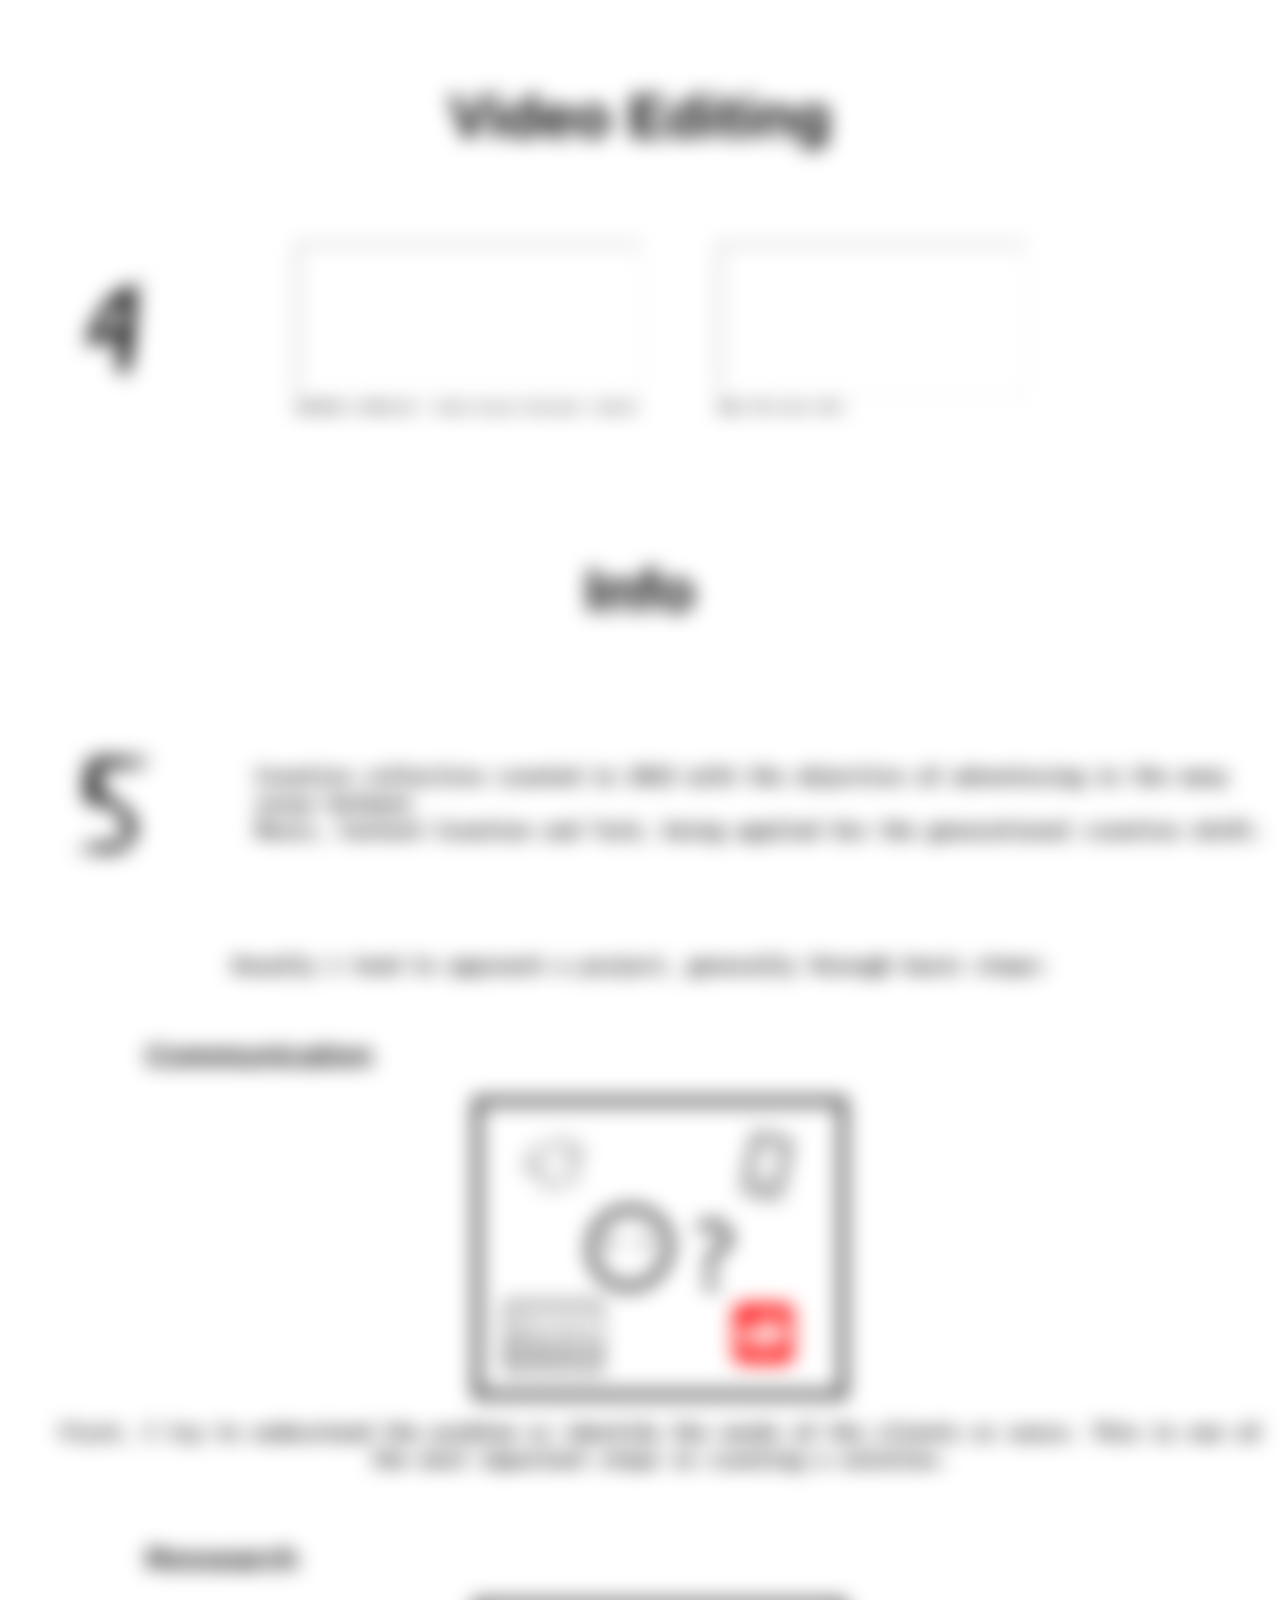
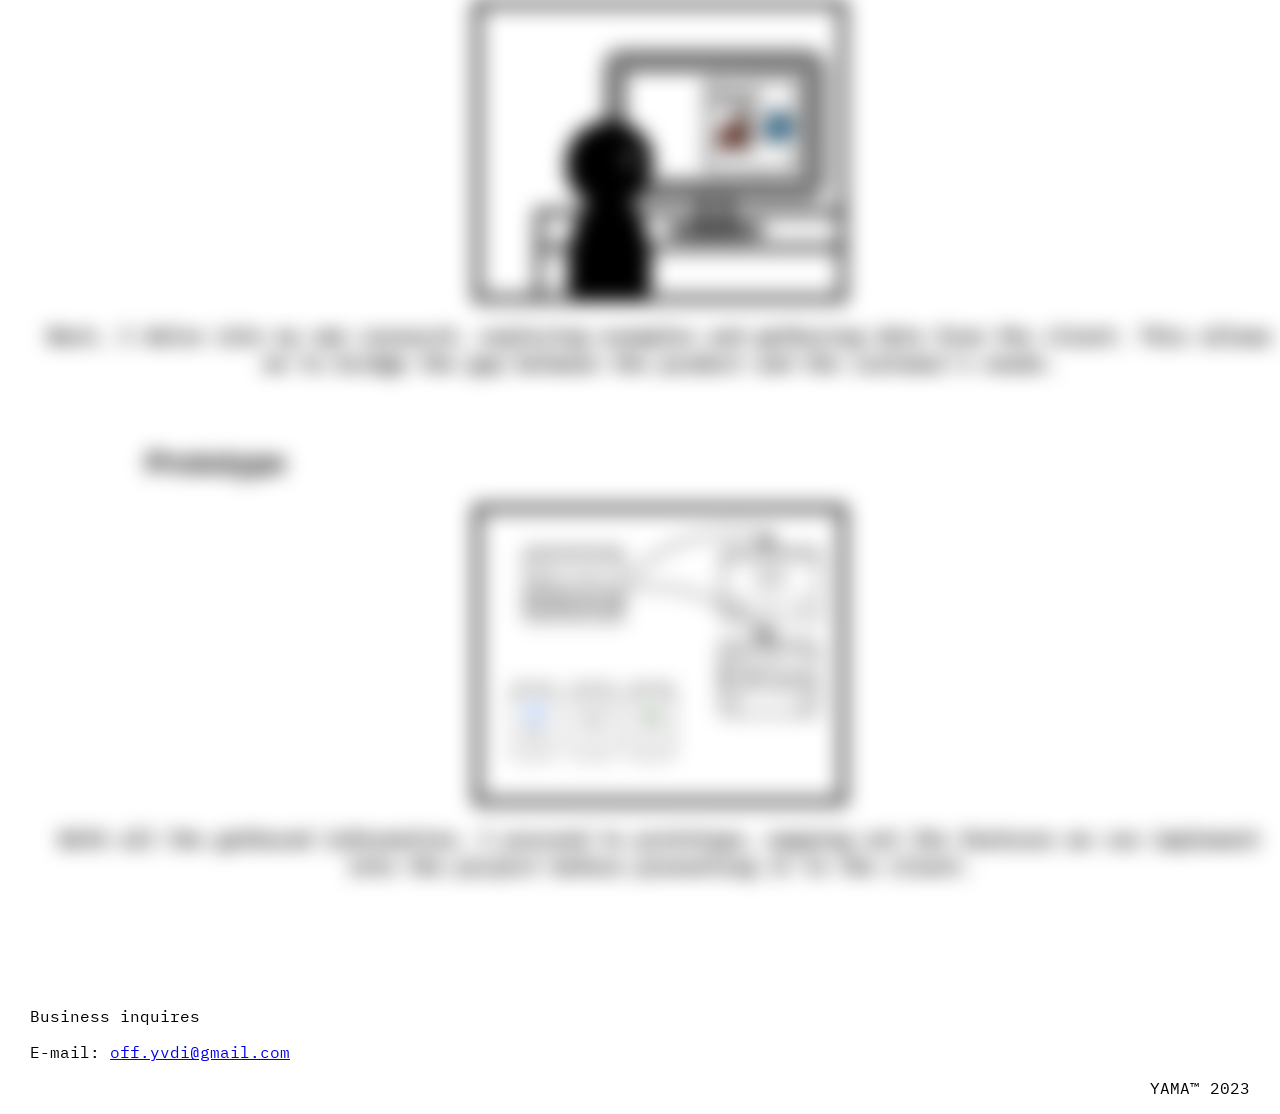
==== commit 07425423: "new file:   .DS_Store 	new file:   assets/.DS_Store 	new file:   assets/img/.DS_Store 	new file:   a" ====
--- a/index.html
+++ b/index.html
@@ -32,7 +32,7 @@
                     <a href="#two" style="text-decoration: none">WEB DEVELOPMENT</a>
                 </li>
                 <li>
-                    <a href="#three" style="text-decoration: none">ILLUSTRATIONS</a>
+                    <a href="#three" style="text-decoration: none">TECH PACKS</a>
                 </li>
                 <li>
                     <a href="#four" style="text-decoration: none">VIDEO EDITING</a>
@@ -242,6 +242,7 @@
 
     </footer>
 
+    <script src="./server.js"></script>
     <script src="assets/js/mainwinfunctions.js"></script>
     <script src="assets/js/hiddenwindow.js"></script>
     <script src="assets/js/scroll.js"></script>
--- a/assets/css/style.css
+++ b/assets/css/style.css
@@ -435,7 +435,6 @@
 }
 
 section .p-text{
-    position: inherit;
     font-family: 'IBM Plex Mono', monospace;
     font-weight: bold;
     text-align: center;
@@ -444,31 +443,26 @@
 
  
 ul {
+
     list-style: none;
+    list-style-position: outside;
+    
     
 }
 
 ul li{
-    padding-bottom: 25px;
-}
-
-ul li h2{
-    position: relative;
-    padding: 0px 50px;
+    padding-bottom: 25px;  
 }
 
 ul li h2::before{
-    position: absolute;
-    top: 0; 
-    left: 0;
-    content: url('assets/img/General/bullet.svg'); 
-    display: inline-block;
-    width: 16px; 
+    content: url('/Portfolio-Website/assets/img/General/bullet.svg');
+    width: 16px;
     height: 16px;
-    margin: 0px;
+    padding: 0px 20px;
 }
 
 ul li div{
+
     display: flex;
     flex-direction: row;
     justify-content: center;
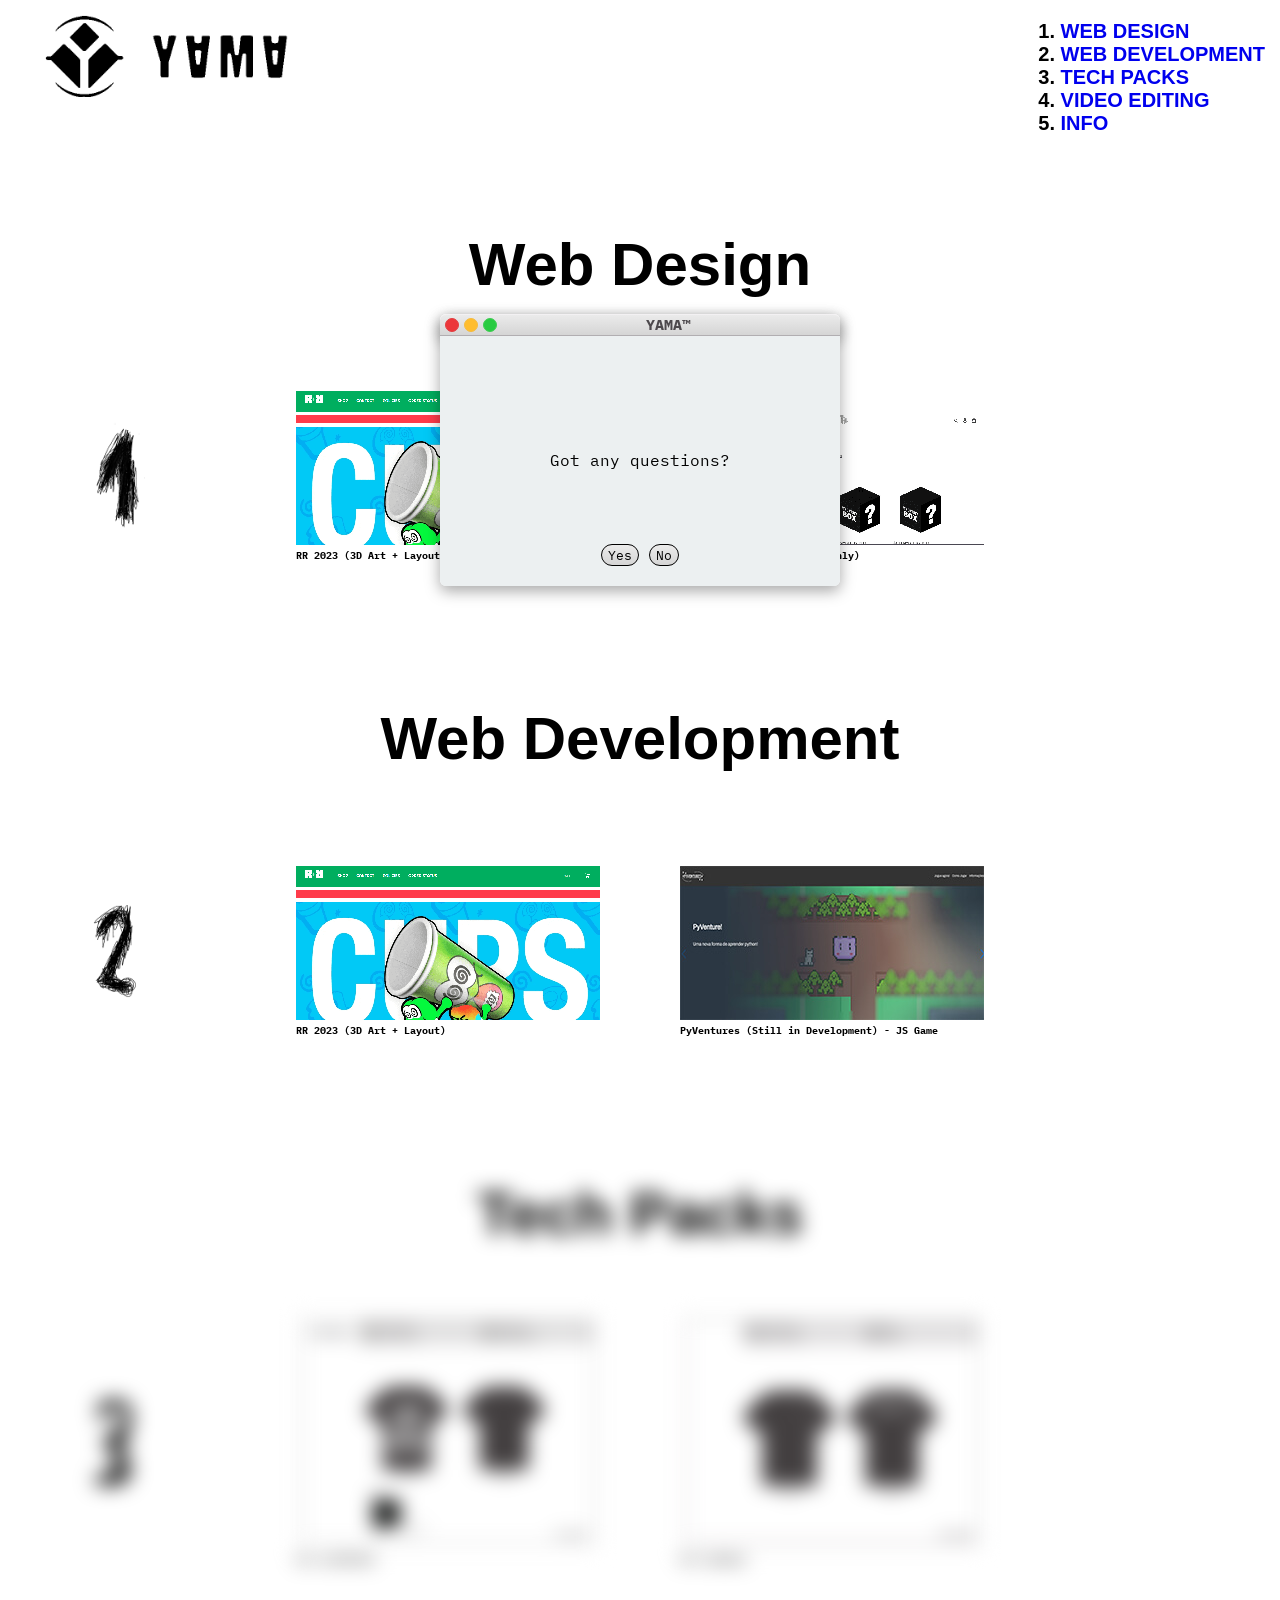
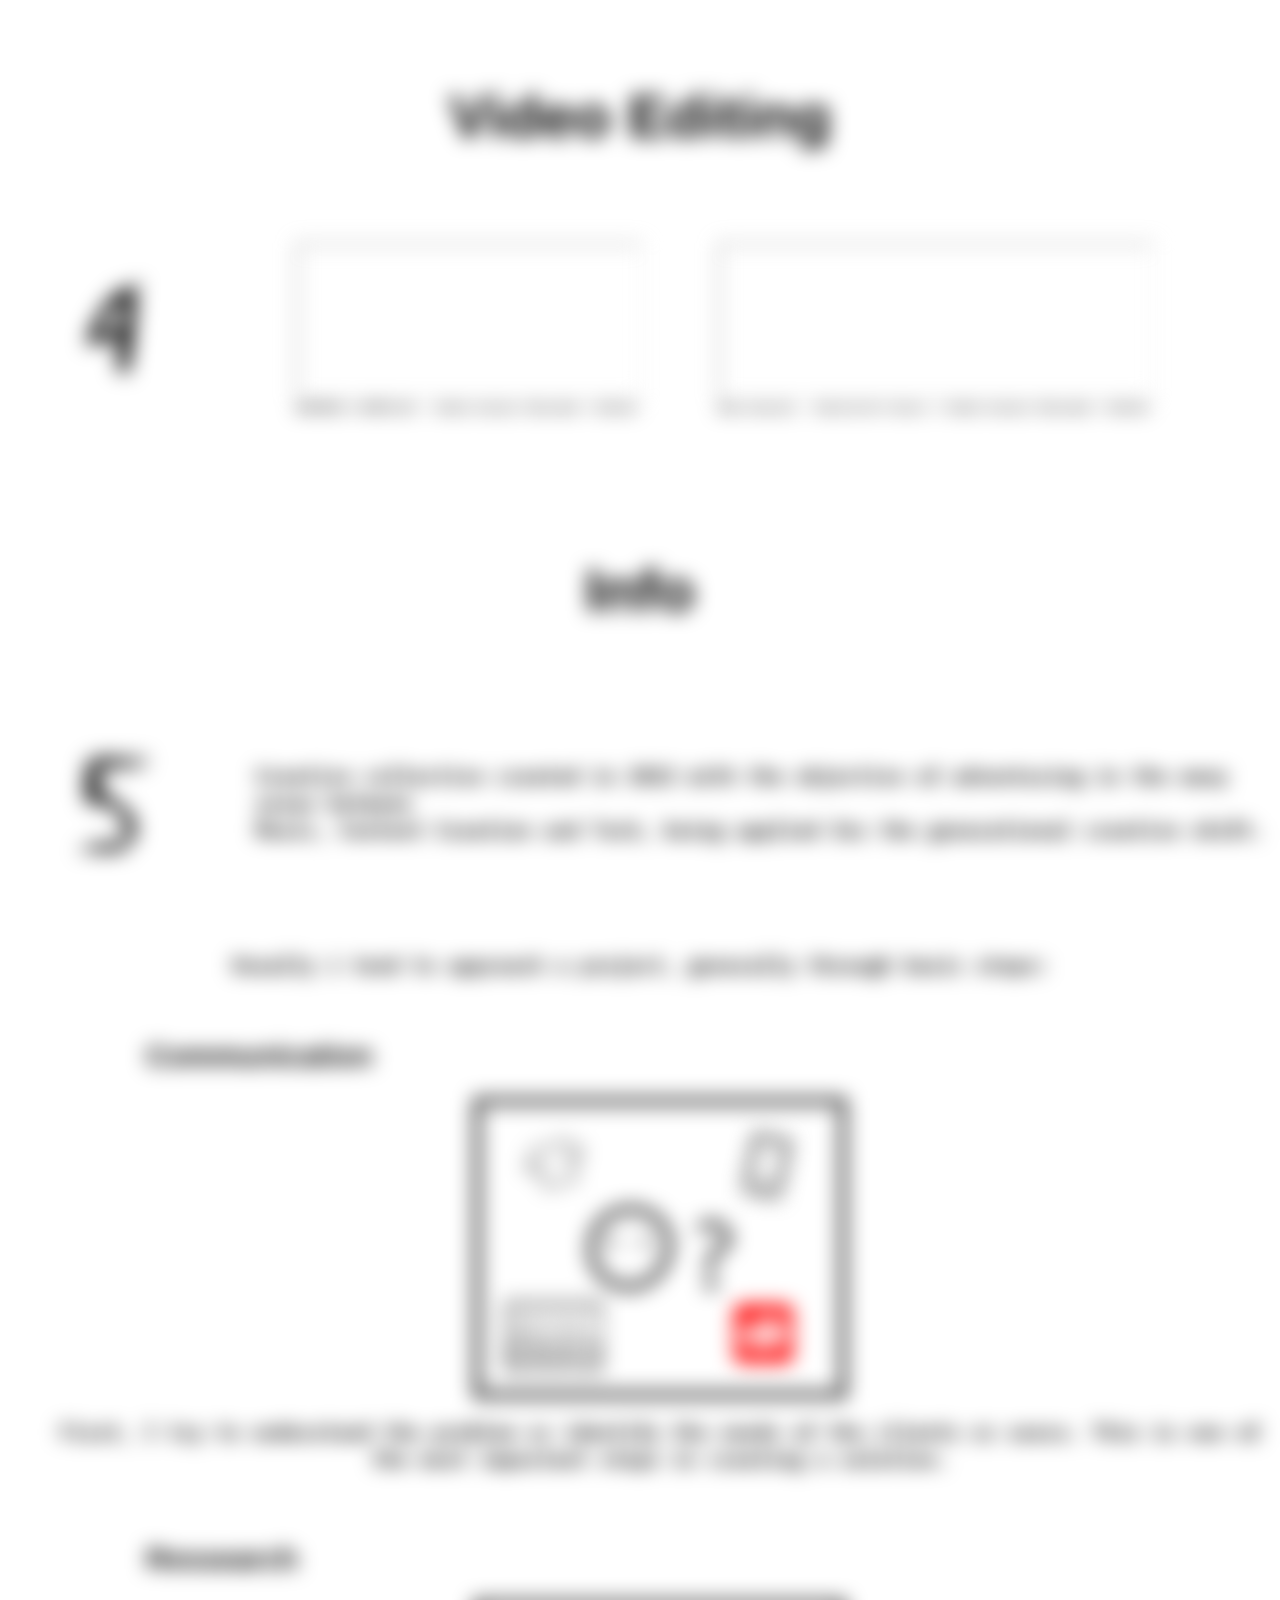
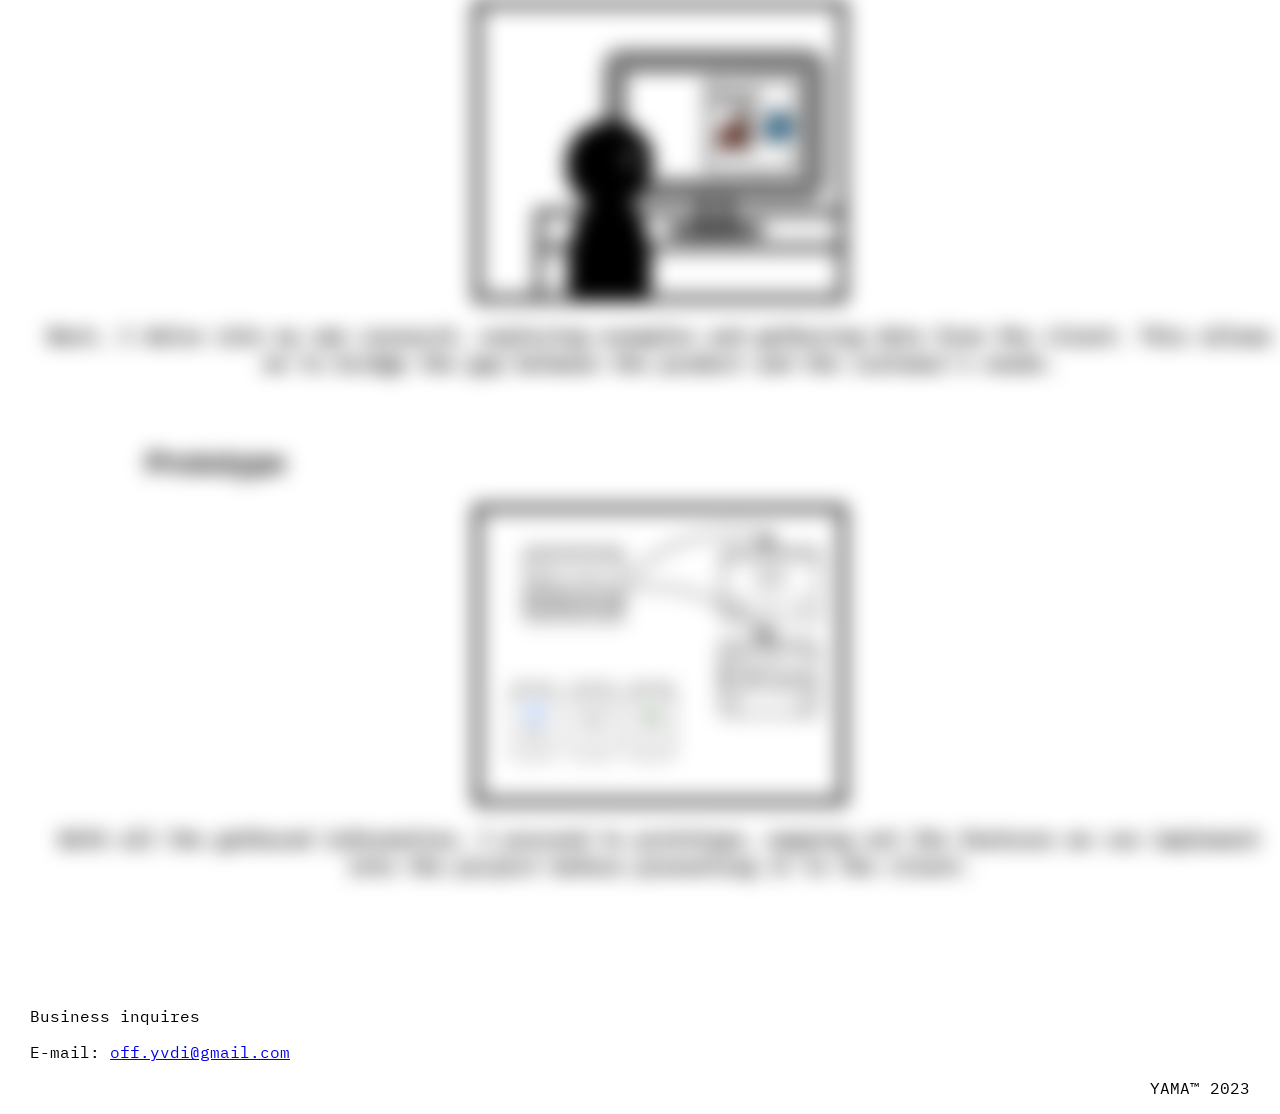
==== commit 5d4cbb3f: "modified:   index.html" ====
--- a/index.html
+++ b/index.html
@@ -170,13 +170,13 @@
                 <img src="assets/img/General/four.png" alt="four" class="contImg" width="20%">
                 <figure>
                     <iframe width="100%"
-                        src="https://youtube.com/embed/hnQKFT5mwRQ?si=Cc3oGu4B6lzt9UwR?mute=1"></iframe>
+                        src="https://youtu.be/embed/TTIrPc3wt-k?feature=shared?mute=1"></iframe>
                     <figcaption> BABYDREE & RODFELLAZ - Studio Session (Recorded + Edited) </figcaption>
                 </figure>
                 <figure>
                     <iframe width="100%"
-                        src="https://youtube.com/embed/cYq0vJFuy4U?si=PB5DtGF36cGsupxS?mute=1"></iframe>
-                    <figcaption> AWGE STYLE Edit (VFX)</figcaption>
+                        src="https://youtu.be/jHXdWHsWCMQ?feature=shared?mute=1"></iframe>
+                    <figcaption> Rafa Zenorini - Stand By Me (Cover) | Studio Session (Recorded + Edited) </figcaption>
                 </figure>
             </div>
 
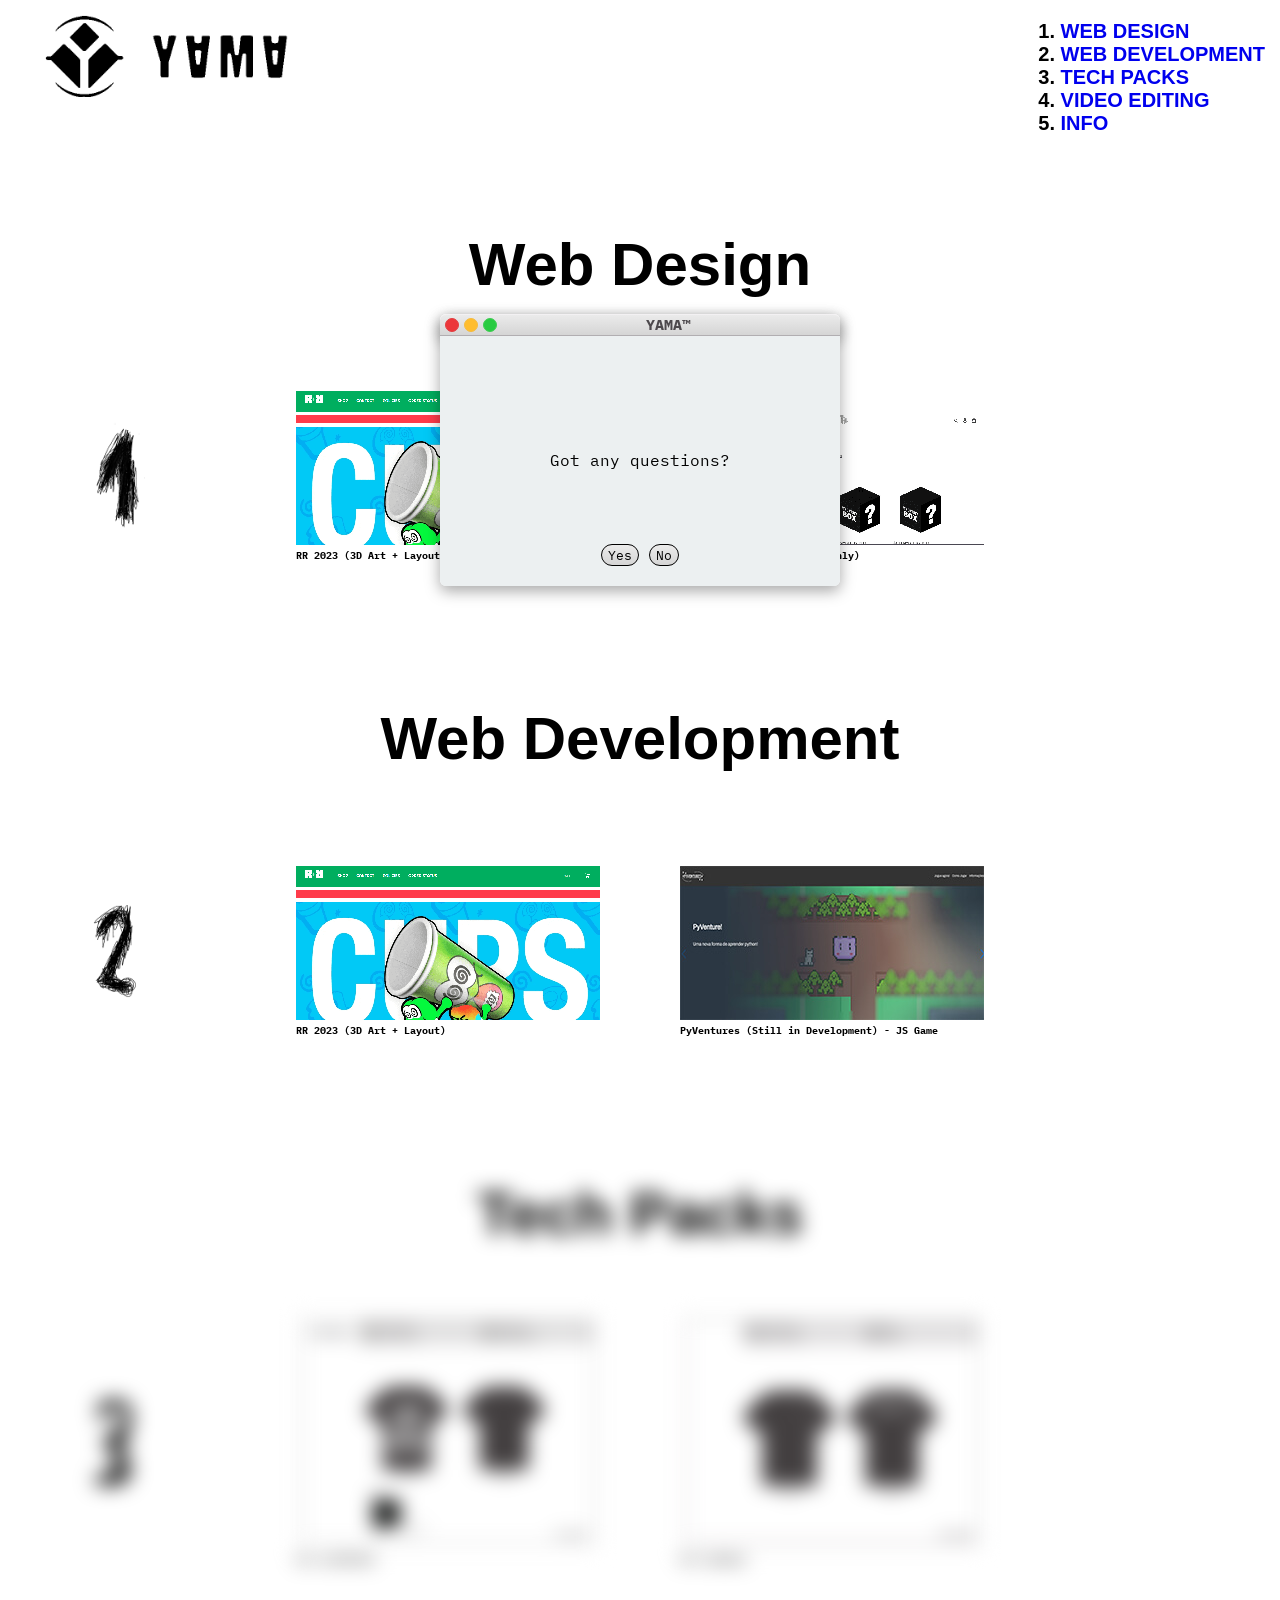
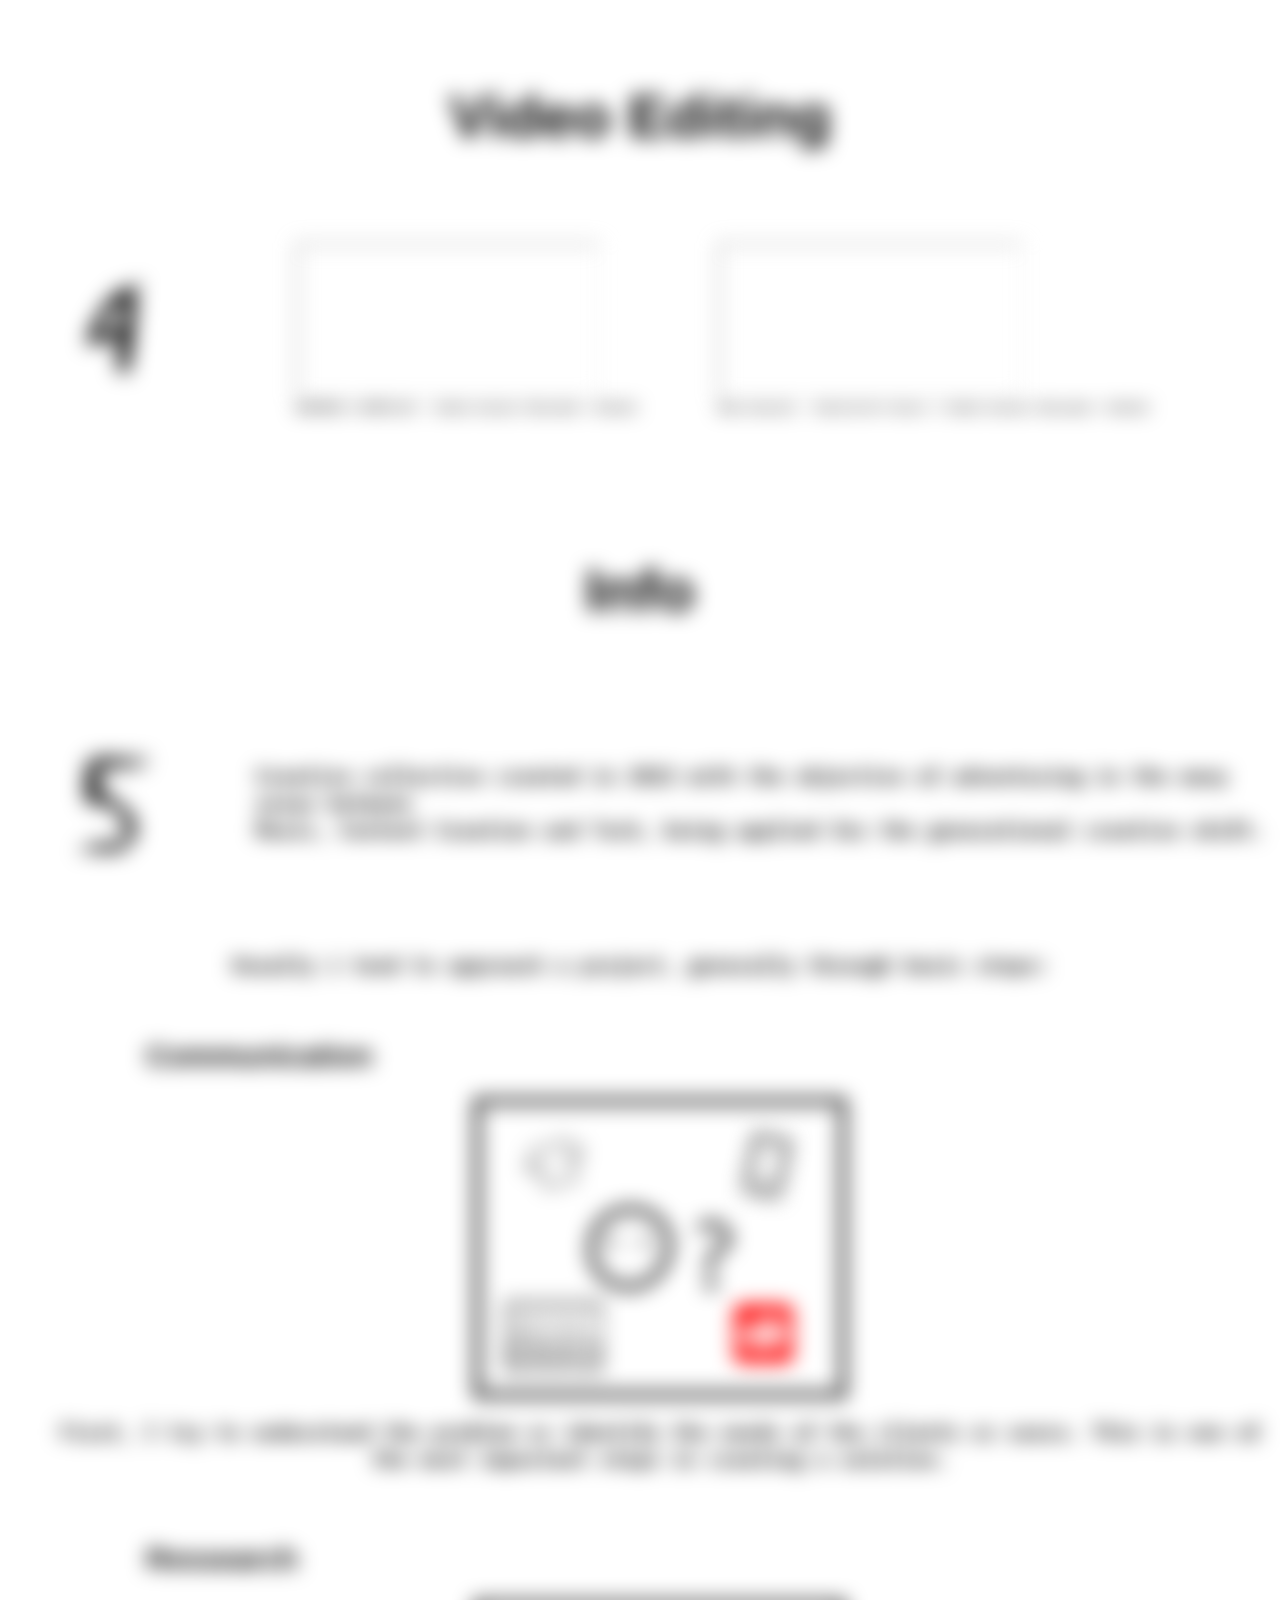
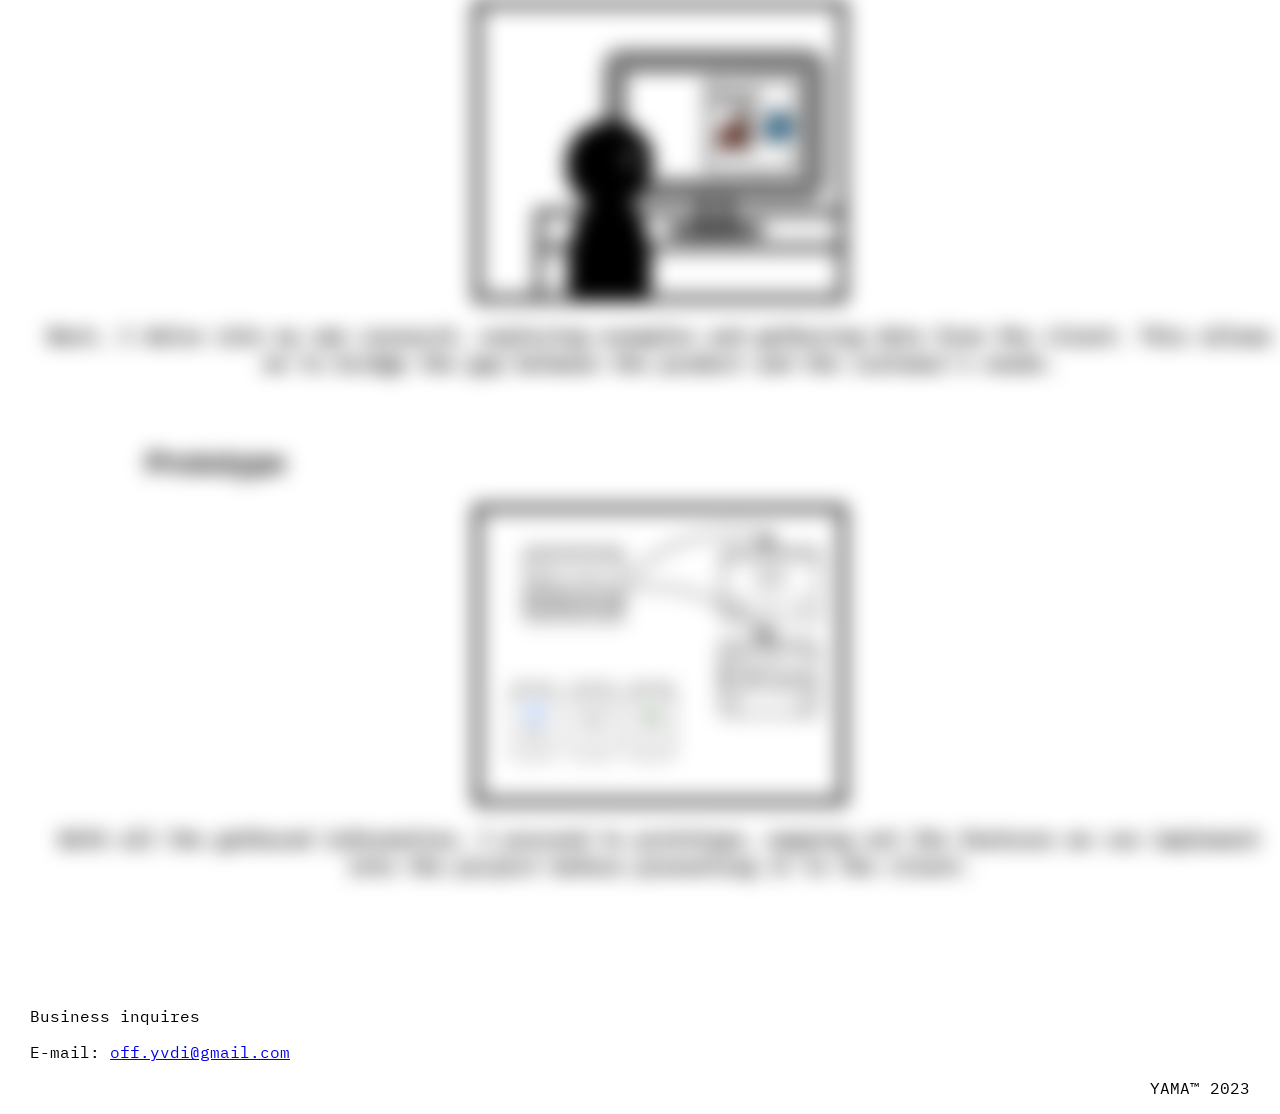
==== commit 280e8733: "modified:   index.html" ====
--- a/index.html
+++ b/index.html
@@ -169,13 +169,13 @@
             <div class="images">
                 <img src="assets/img/General/four.png" alt="four" class="contImg" width="20%">
                 <figure>
-                    <iframe width="100%"
-                        src="https://youtu.be/embed/TTIrPc3wt-k?feature=shared?mute=1"></iframe>
+                    <iframe 
+                        src="https://www.youtube.com/embed/TTIrPc3wt-k?mute=1"></iframe>
                     <figcaption> BABYDREE & RODFELLAZ - Studio Session (Recorded + Edited) </figcaption>
                 </figure>
                 <figure>
-                    <iframe width="100%"
-                        src="https://youtu.be/jHXdWHsWCMQ?feature=shared?mute=1"></iframe>
+                    <iframe 
+                        src="https://www.youtube.com/embed/jHXdWHsWCMQ?mute=1"></iframe>
                     <figcaption> Rafa Zenorini - Stand By Me (Cover) | Studio Session (Recorded + Edited) </figcaption>
                 </figure>
             </div>
